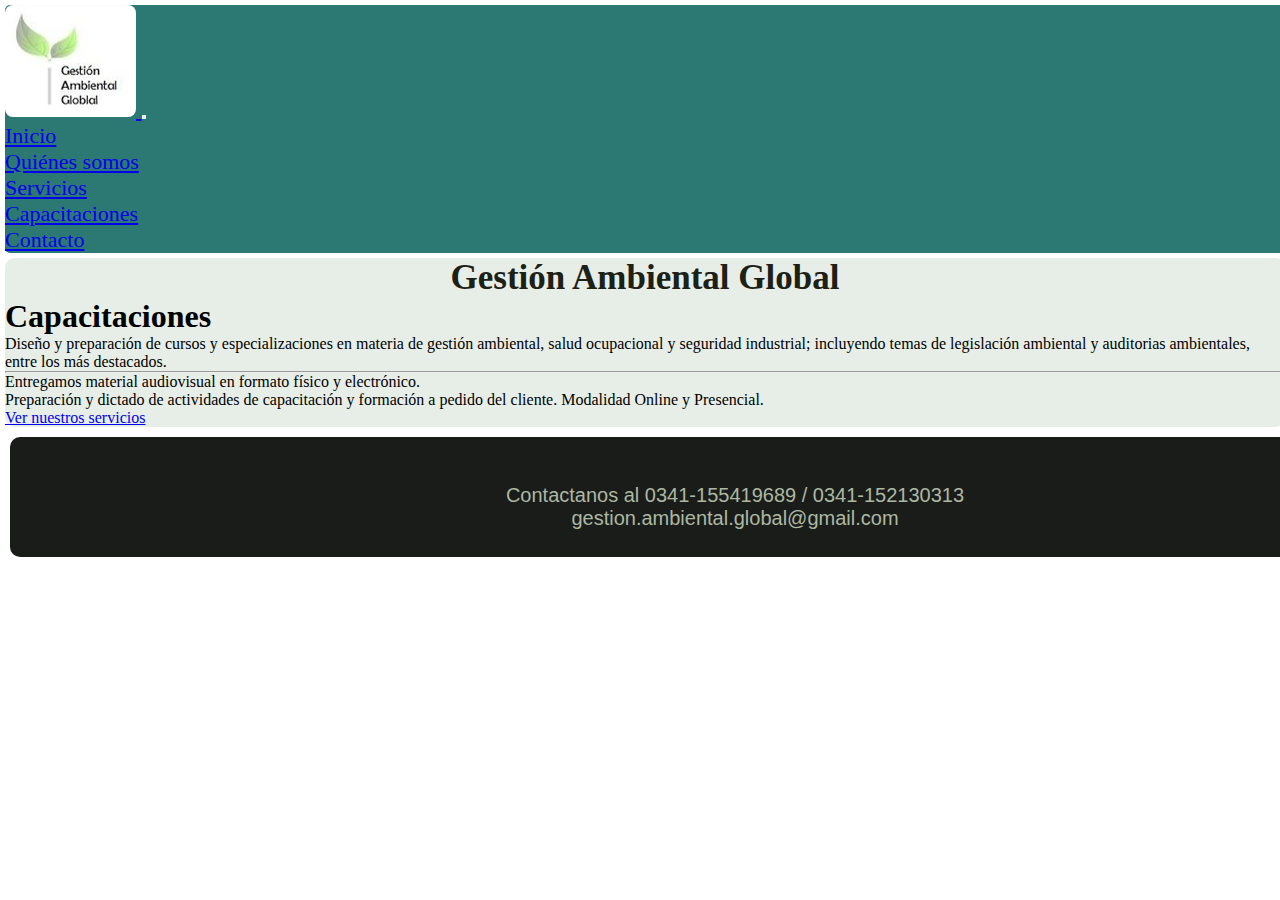
==== pages/capacitaciones.html @ 5e5b7bc7 "elimine contenido que no estaba utilizando" ====
<!DOCTYPE html>
<html lang="es">
<head>
    <meta charset="UTF-8">
    <meta http-equiv="X-UA-Compatible" content="IE=edge">
    <meta name="viewport" content="width=device-width, initial-scale=1.0">
    <meta name="description" content="Brindamos capacitaciones y formación en relación a la materia de medioambiente. Brindamos soporte a empresas.">
    <meta name="keywords" content="formación, sustentable, pymes, industrias, medio ambiente, consultora, servicios, capacitaciones, seguridad, higiene, iso 9001, iso 14001, ohsas 18001">
    <link rel="stylesheet" href="https://cdnjs.cloudflare.com/ajax/libs/font-awesome/6.1.1/css/all.min.css" integrity="sha512-KfkfwYDsLkIlwQp6LFnl8zNdLGxu9YAA1QvwINks4PhcElQSvqcyVLLD9aMhXd13uQjoXtEKNosOWaZqXgel0g==" crossorigin="anonymous" referrerpolicy="no-referrer" /> 
    <link rel="shortcut icon" href="../images/favicon.jpg">
    <link rel="stylesheet" href="https://cdn.jsdelivr.net/npm/bootstrap@4.6.2/dist/css/bootstrap.min.css" integrity="sha384-xOolHFLEh07PJGoPkLv1IbcEPTNtaed2xpHsD9ESMhqIYd0nLMwNLD69Npy4HI+N" crossorigin="anonymous">
    <link rel="stylesheet" href="../css/estilos.css">
    <title>Gestión Ambiental Global Capacitaciones en Medioambiente</title>
</head>
<body>
    <!-- inicio encabezado -->
    <header>
        <!-- inicio navbar bootstrap -->
        <nav class="navbar navbar-expand-xl navbar-dark">
          <!-- inicio logo -->
          <a class="navbar-brand col-6" href="../index.html">
          <img src="../images/logo.jpg" alt="logo">
          </a>
          <!-- fin logo -->
          <button class="navbar-toggler" type="button" data-toggle="collapse" data-target="#collapsibleNavbar">
          <span class="navbar-toggler-icon"></span>
          </button>
          <!-- inicio navbar links -->
          <div class="collapse navbar-collapse" id="collapsibleNavbar">
            <ul class="navbar-nav">
              <li class="nav-item">
                <a class="nav-link" href="../index.html">Inicio</a>
              </li>
              <li class="nav-item">
                <a class="nav-link" href="../pages/quienes_somos.html">Quiénes somos</a>
              </li>
              <li class="nav-item">
                <a class="nav-link" href="../pages/servicios.html">Servicios</a>
              </li>
              <li class="nav-item">
                <a class="nav-link" href="../pages/capacitaciones.html">Capacitaciones</a>
              </li>
              <li class="nav-item">
                <a class="nav-link" href="../pages/contacto.html">Contacto</a>
              </li>
            </ul>
          </div>
          <!-- fin navbarlinks -->
        </nav>
        <!-- fin navbar bootstrap -->
    </header>
    <!-- fin encabezado -->
    <!--inicio contenido principal-->
    <main>
      <!-- inicio div class principal -->
      <div class="principal">
        <h1>Gestión Ambiental Global</h1>
      </div>
      <!-- fin div class principal -->
      <!-- inicio jumbotron bootstrap -->
      <div class="jumbotron offset-xs-1 col-xs-10 offset-xs-1 offset-sm-1 col-sm-10 offset-sm-1 offset-md-2 col-md-8 offset-md-2 offset-lg-3 col-lg-6 offset-lg-3">
        <h1 class="display-4">Capacitaciones</h1>
        <p class="lead">Diseño y preparación de cursos y especializaciones en materia de gestión ambiental, salud ocupacional y seguridad industrial; incluyendo temas de legislación ambiental y auditorias ambientales, entre los más destacados. </p>
        <hr class="my-4">
        <p>Entregamos material audiovisual en formato físico y electrónico. </p>
        <p>Preparación y dictado de actividades de capacitación y formación a pedido del cliente. Modalidad Online y Presencial.</p>
        <a class="btn btn-primary btn-dark" href="./servicios.html" role="button">Ver nuestros servicios</a>
      </div>
      <!-- fin jumbotron bootstrap -->
    </main>
    <!--fin contenido principal-->
      <!--inicio footer-->
    <footer>
        <iframe src="https://www.google.com/maps/embed?pb=!1m18!1m12!1m3!1d107134.74394283064!2d-60.76667995712588!3d-32.95204570918534!2m3!1f0!2f0!3f0!3m2!1i1024!2i768!4f13.1!3m3!1m2!1s0x95b6539335d7d75b%3A0xec4086e90258a557!2sRosario%2C%20Santa%20Fe%20Province!5e0!3m2!1sen!2sar!4v1656940245901!5m2!1sen!2sar" width="150" height="100" style="border:0;" allowfullscreen="" loading="lazy" referrerpolicy="no-referrer-when-downgrade"></iframe>
        <p>Contactanos al 0341-155419689 / 0341-152130313<br>gestion.ambiental.global@gmail.com</p>
        <div class="redes">
        <i class="fa-brands fa-facebook"></i>
        <i class="fa-brands fa-whatsapp"></i>
        </div>
    </footer>
    <!--fin footer-->
    <script src="https://cdn.jsdelivr.net/npm/jquery@3.5.1/dist/jquery.slim.min.js" integrity="sha384-DfXdz2htPH0lsSSs5nCTpuj/zy4C+OGpamoFVy38MVBnE+IbbVYUew+OrCXaRkfj" crossorigin="anonymous"></script>
    <script src="https://cdn.jsdelivr.net/npm/popper.js@1.16.1/dist/umd/popper.min.js" integrity="sha384-9/reFTGAW83EW2RDu2S0VKaIzap3H66lZH81PoYlFhbGU+6BZp6G7niu735Sk7lN" crossorigin="anonymous"></script>
    <script src="https://cdn.jsdelivr.net/npm/bootstrap@4.6.2/dist/js/bootstrap.min.js" integrity="sha384-+sLIOodYLS7CIrQpBjl+C7nPvqq+FbNUBDunl/OZv93DB7Ln/533i8e/mZXLi/P+" crossorigin="anonymous"></script>
</body>
</html>
---- css/estilos.css ----
* {
  margin: 0;
  padding: 0;
}

main {
  width: 100%;
  height: auto;
  background-color: #e7eee8;
  margin: 5px;
  border-radius: 10px;
}

main .principal {
  background-color: #e7eee8;
  height: auto;
  width: 100%;
  border-radius: 10px;
  line-height: 20px;
}

main .principal h1 {
  color: rgb(28, 32, 21);
  text-align: center;
  font-family: Tahoma;
  padding: 5px;
}

main .principal h3 {
  color: rgb(28, 32, 21);
  text-align: center;
  font-family: Tahoma;
  padding: 5px;
}

main .principal p {
  color: #004445;
  font-size: 16px;
  font-weight: bolder;
  text-align: center;
  font-style: italic;
  font-family: "Lucida Sans";
  padding: 10px;
}

main .seccionesGaleria {
  width: 95%;
  max-width: 600px;
  margin: 100px auto;
  position: relative;
  overflow: hidden;
  display: flex;
  align-items: center;
  border-radius: 6px;
  box-shadow: 0px 5px 25px;
  cursor: pointer;
}

main .seccionesGaleria:before, main .seccionesGaleria:after {
  content: "";
  position: absolute;
  width: calc(100% - 30px);
  height: 4px;
  background: #C3CF0A;
  transition: all 0.3s;
}

main .seccionesGaleria:before {
  left: -100%;
  top: 10px;
}

main .seccionesGaleria:after {
  left: 100%;
  bottom: 10px;
}

main .seccionesGaleria:hover:before, main .seccionesGaleria:hover:after {
  left: 15px;
}

main .seccionesGaleria img {
  width: 100%;
}

main .seccionesGaleria .texto {
  text-align: center;
  position: absolute;
  transition: all 500ms ease-out;
  transform: scale(1.5);
  background: #2c7873;
  opacity: 0;
}

main .seccionesGaleria .texto:hover {
  transform: scale(1.5);
  opacity: 1;
}

main .seccionesGaleria .texto h4, main .seccionesGaleria .texto a {
  color: #021C1E;
  display: inline-flex;
  padding: 10px 100px;
  margin: 10px;
}

main .clientes {
  background-color: #e7eee8;
}

main .clientes p {
  font-size: 30px;
  color: #000;
  text-align: center;
}

main #demo {
  background-color: #fff;
  height: 180px;
  width: 100%;
}

.nosotras {
  display: flex;
  justify-content: space-around;
}

.seguimos, .seguimos2 {
  color: blueviolet;
  font-size: 18px;
  text-align: center;
}

.seguimos2 {
  text-decoration: underline;
  background-color: #6fb98f;
}

.animate__animated {
  -webkit-animation-duration: 2s;
  animation-duration: 2s;
}

.listaOrdenada li {
  background-color: #C3CF0A;
  list-style: inside;
  list-style-type: upper-roman;
  font-size: 16px;
  line-height: 20px;
  text-align: center;
  font-weight: 600;
  color: rgb(45, 40, 40);
}

.fotos {
  background-color: #2c7873;
  height: auto;
  width: 100%;
  border-radius: 10px;
  display: grid;
  grid-template-columns: repeat(2, 1fr);
  grid-template-rows: repeat(4, 150px);
  grid-gap: 2px;
  grid-template-areas: "foto1 foto5" "foto2 foto6" "foto3 foto7" "foto4 foto8";
}

.foto {
  border-radius: 5px;
  margin: 5px;
  border: 2px solid black;
  filter: grayscale(100%);
  transition: all 0.7s;
}

.foto:hover {
  transform: scale(1.1);
  filter: grayscale(0%);
  transition: all 0.7s;
}

.foto1 {
  background-image: url(../images/arbol.jpg);
  background-position: center;
  background-size: cover;
  grid-area: foto1;
}

.foto2 {
  background-image: url(../images/burbuja.jpg);
  background-position: center;
  background-size: cover;
  grid-area: foto2;
}

.foto3 {
  background-image: url(../images/campo.jpg);
  background-position: center;
  background-size: cover;
  grid-area: foto3;
}

.foto4 {
  background-image: url(../images/flor.jpg);
  background-position: center;
  background-size: cover;
  grid-area: foto4;
}

.foto5 {
  background-image: url(../images/luna.jpg);
  background-position: center;
  background-size: cover;
  grid-area: foto5;
}

.foto6 {
  background-image: url(../images/arbolRojo.jpg);
  background-position: center;
  background-size: cover;
  grid-area: foto6;
}

.foto7 {
  background-image: url(../images/mariposa.jpg);
  background-position: center;
  background-size: cover;
  grid-area: foto7;
}

.foto8 {
  background-image: url(../images/medioambiente.jpg);
  background-position: center;
  background-size: cover;
  grid-area: foto8;
}

form {
  background-color: #C3CF0A;
  font-family: "Lucida Sans";
  text-align: center;
  line-height: 20px;
  border-radius: 20px;
  padding: 10px;
}

header {
  font-size: 22px;
  margin: 5px;
  padding: 0;
  border-radius: 5px;
  background-color: #2c7873;
  width: 100%;
}

header .navbar-brand img {
  border-radius: 8px;
}

header .navbar li a:hover {
  background: #2c7873;
}

footer {
  background-color: rgb(26, 28, 26);
  width: 100%;
  height: auto;
  margin: 10px;
  border-radius: 10px;
  text-align: center;
  font-family: Verdana, Geneva, Tahoma, sans-serif;
  display: flex;
  flex-direction: column;
  align-items: center;
}

footer iframe {
  margin: 10px;
}

footer p {
  margin-top: 20px;
  align-items: center;
  font-size: 16px;
  color: rgb(172, 184, 162);
}

footer i {
  font-size: 40px;
  color: rgb(184, 130, 29);
  letter-spacing: 20px;
  margin-top: 50px;
}

@media only screen and (max-width: 599px) {
  .nosotras {
    display: flex;
    flex-direction: column;
    align-items: center;
  }
}
@media only screen and (min-width: 600px) and (max-width: 767px) {
  main .principal h1 {
    font-size: 28px;
    padding: 2px;
  }
  main .principal h3 {
    font-size: 20px;
  }
  main .principal p {
    font-size: 18px;
    padding: 15px;
  }
  .nosotras {
    display: flex;
    flex-direction: column;
    align-items: center;
  }
}
@media only screen and (min-width: 768px) and (max-width: 1023px) {
  main .principal h1 {
    font-size: 32px;
    padding: 5px;
  }
  main .principal h3 {
    font-size: 22px;
  }
  main .principal p {
    font-size: 20px;
    padding: 20px;
  }
  footer {
    flex-direction: row;
    justify-content: space-around;
  }
  form {
    line-height: 25px;
    padding: 15px;
    font-size: 18px;
  }
  .fotos {
    grid-template-columns: repeat(3, 1fr);
    grid-template-rows: repeat(4, 150px);
    grid-template-areas: "foto1 foto5 foto2" "foto3 foto5 foto6" "foto3 foto7 foto6" "foto4 foto8 foto8";
  }
  .nosotras {
    display: flex;
    flex-direction: column;
    align-items: center;
  }
}
@media only screen and (min-width: 1024px) {
  main .principal {
    line-height: 30px;
  }
  main .principal h1 {
    font-size: 35px;
  }
  main .principal h3 {
    font-size: 25px;
  }
  main .principal p {
    font-size: 20px;
    padding: 20px;
  }
  footer {
    flex-direction: row;
    justify-content: space-around;
  }
  footer p {
    font-size: 20px;
  }
  footer i {
    font-size: 50px;
  }
  form {
    line-height: 30px;
    padding: 20px;
    font-size: 22px;
  }
  .fotos {
    grid-template-columns: repeat(4, 1fr);
    grid-template-rows: repeat(5, 150px);
    grid-template-areas: "foto1 foto1 foto2 foto3" "foto4 foto5 foto2 foto3" "foto4 foto5 foto2 foto6" "foto4 foto7 foto7 foto6" "foto8 foto8 foto8 foto6";
  }
} /*# sourceMappingURL=estilos.css.map */

/*# sourceMappingURL=estilos.css.map */
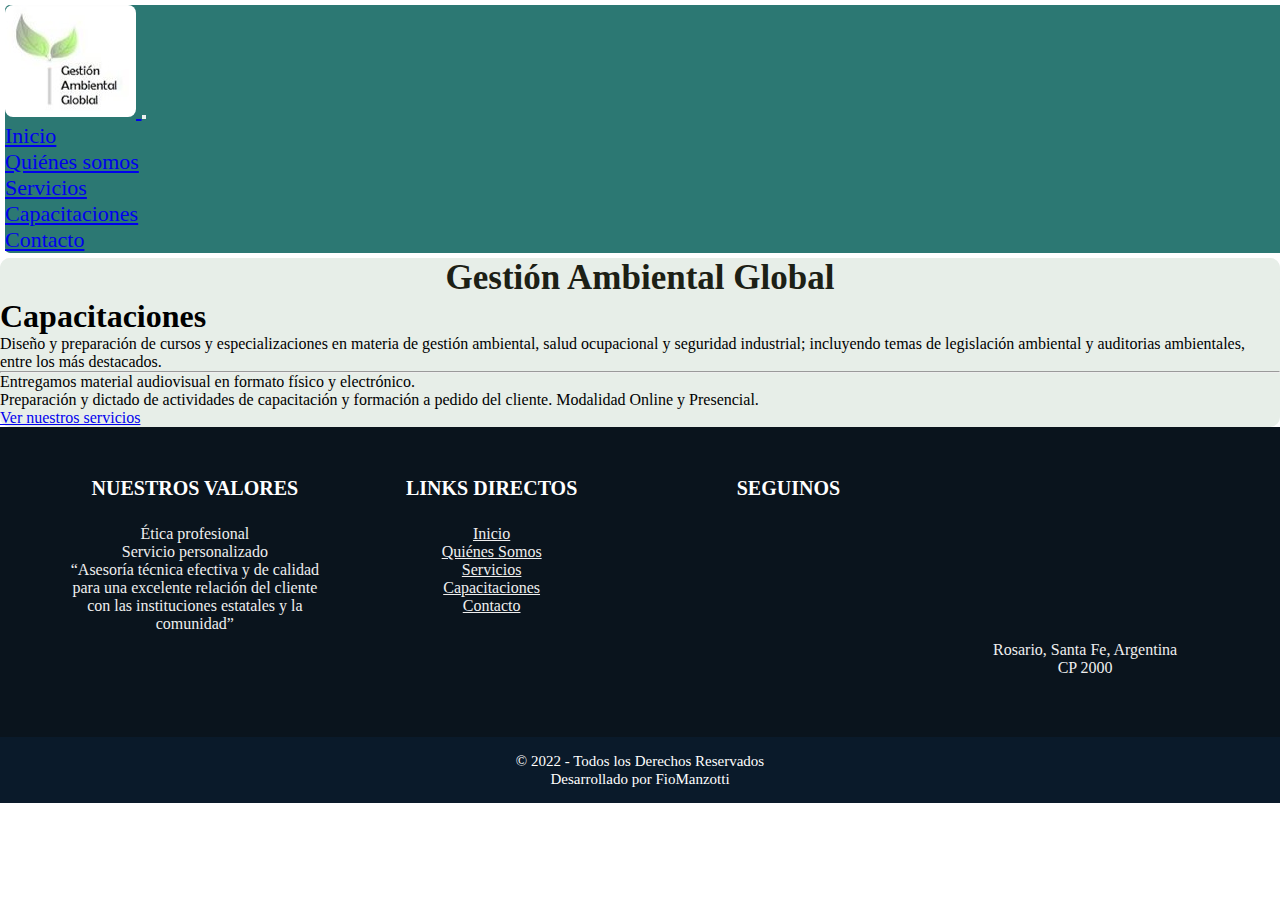
==== commit 82eeff23: "finalizando estilo footer en todas las pag" ====
--- a/pages/capacitaciones.html
+++ b/pages/capacitaciones.html
@@ -70,14 +70,43 @@
     </main>
     <!--fin contenido principal-->
       <!--inicio footer-->
-    <footer>
-        <iframe src="https://www.google.com/maps/embed?pb=!1m18!1m12!1m3!1d107134.74394283064!2d-60.76667995712588!3d-32.95204570918534!2m3!1f0!2f0!3f0!3m2!1i1024!2i768!4f13.1!3m3!1m2!1s0x95b6539335d7d75b%3A0xec4086e90258a557!2sRosario%2C%20Santa%20Fe%20Province!5e0!3m2!1sen!2sar!4v1656940245901!5m2!1sen!2sar" width="150" height="100" style="border:0;" allowfullscreen="" loading="lazy" referrerpolicy="no-referrer-when-downgrade"></iframe>
-        <p>Contactanos al 0341-155419689 / 0341-152130313<br>gestion.ambiental.global@gmail.com</p>
-        <div class="redes">
-        <i class="fa-brands fa-facebook"></i>
-        <i class="fa-brands fa-whatsapp"></i>
+      <footer class="footer">
+        <div class="grupo1">
+          <div class="box">
+            <h4>NUESTROS VALORES</h4>
+            <ul>
+              <li>Ética profesional</li>
+              <li>Servicio personalizado</li>
+              <li>“Asesoría técnica efectiva y de calidad para una excelente relación del cliente con las instituciones estatales y la comunidad”</li>
+            </ul>
+          </div>
+          <div class="box">
+            <h4>LINKS DIRECTOS</h4>
+            <ul>
+              <li><a href="/index.html">Inicio</a></li>
+              <li><a href="./quienes_somos.html">Quiénes Somos</a></li>
+              <li><a href="./servicios.html">Servicios</a></li>
+              <li><a href="./capacitaciones.html">Capacitaciones</a></li>
+              <li><a href="./contacto.html">Contacto</a></li>
+            </ul>
+          </div>
+          <div class="box">
+            <h4>SEGUINOS</h4>
+            <div class="redes">
+              <a href="#"><i class="fa-brands fa-facebook"></i></a>
+              <a href="#"><i class="fab fa-instagram"></i></a>
+              <a href="https://wa.me/543412138995"><i class="fa-brands fa-whatsapp"></i></a>
+            </div>
+          </div>
+          <div class="box">
+            <iframe src="https://www.google.com/maps/embed?pb=!1m18!1m12!1m3!1d107134.5456582844!2d-60.696639499999996!3d-32.9522093!2m3!1f0!2f0!3f0!3m2!1i1024!2i768!4f13.1!3m3!1m2!1s0x95b6539335d7d75b%3A0xec4086e90258a557!2sRosario%2C%20Santa%20Fe%20Province!5e0!3m2!1sen!2sar!4v1662471872373!5m2!1sen!2sar" width="400" height="300" style="border:0;" allowfullscreen="" loading="lazy" referrerpolicy="no-referrer-when-downgrade"></iframe>
+            <p>Rosario, Santa Fe, Argentina <br> CP 2000</p>
+          </div>
         </div>
-    </footer>
+        <div class="grupo2">
+          <small>&copy; 2022 - Todos los Derechos Reservados <br> Desarrollado por FioManzotti</small>
+        </div>
+      </footer>
     <!--fin footer-->
     <script src="https://cdn.jsdelivr.net/npm/jquery@3.5.1/dist/jquery.slim.min.js" integrity="sha384-DfXdz2htPH0lsSSs5nCTpuj/zy4C+OGpamoFVy38MVBnE+IbbVYUew+OrCXaRkfj" crossorigin="anonymous"></script>
     <script src="https://cdn.jsdelivr.net/npm/popper.js@1.16.1/dist/umd/popper.min.js" integrity="sha384-9/reFTGAW83EW2RDu2S0VKaIzap3H66lZH81PoYlFhbGU+6BZp6G7niu735Sk7lN" crossorigin="anonymous"></script>
--- a/css/estilos.css
+++ b/css/estilos.css
@@ -1,13 +1,19 @@
 * {
   margin: 0;
   padding: 0;
+  box-sizing: border-box;
+}
+
+body {
+  display: flex;
+  min-height: 100vh;
+  flex-direction: column;
 }
 
 main {
   width: 100%;
   height: auto;
   background-color: #e7eee8;
-  margin: 5px;
   border-radius: 10px;
 }
 
@@ -118,6 +124,12 @@
   background-color: #fff;
   height: 180px;
   width: 100%;
+  align-items: center;
+}
+
+main .carousel-control-prev-icon, main .carousel-control-next-icon {
+  background-color: #021C1E;
+  height: 100px;
 }
 
 .nosotras {
@@ -234,13 +246,83 @@
   grid-area: foto8;
 }
 
-form {
+.form {
+  display: flex;
+  flex-direction: row;
+}
+
+.form video {
+  height: 85vh;
+  width: 100%;
+  -o-object-fit: cover;
+  object-fit: cover;
+  position: absolute;
+  top: auto;
+  left: auto;
+  bottom: auto;
+}
+
+.form form {
+  display: flex;
+  flex-direction: column;
+  position: relative;
+  width: 60%;
+  justify-content: space-around;
+  padding: 30px;
+}
+
+.form form .contact-title {
+  font-size: 40px;
+  font-family: "Gill Sans", "Gill Sans MT", Calibri, "Trebuchet MS", sans-serif;
+  margin-bottom: 50px;
+  text-transform: uppercase;
+}
+
+.form form .label {
+  font-size: 18px;
+  font-weight: 600;
+}
+
+.form form .input {
+  height: 30px;
+  outline: none;
+  padding: 5px 0;
+  border-bottom: 2px solid #121212;
+  border-top: none;
+  border-left: none;
+  border-right: none;
+  width: 100%;
+  color: #121212;
+  background-color: transparent;
+}
+
+.form form .textarea {
+  height: 100px;
+  outline: none;
+  padding: 5px 0;
+  border-bottom: 2px solid #121212;
+  border-top: none;
+  border-left: none;
+  border-right: none;
+  width: 100%;
+  color: #121212;
+  background-color: transparent;
+  resize: none;
+}
+
+.form form .boton {
+  padding: 18px 55px;
+  background-color: #121212;
+  border-radius: 50px;
+  color: #f2f2f2;
+  font-weight: 600;
+  border: none;
+  font-size: 18px;
+  cursor: pointer;
+}
+
+.form form .boton:hover {
   background-color: #C3CF0A;
-  font-family: "Lucida Sans";
-  text-align: center;
-  line-height: 20px;
-  border-radius: 20px;
-  padding: 10px;
 }
 
 header {
@@ -260,35 +342,94 @@
   background: #2c7873;
 }
 
-footer {
-  background-color: rgb(26, 28, 26);
-  width: 100%;
-  height: auto;
-  margin: 10px;
-  border-radius: 10px;
-  text-align: center;
-  font-family: Verdana, Geneva, Tahoma, sans-serif;
-  display: flex;
-  flex-direction: column;
-  align-items: center;
-}
-
-footer iframe {
-  margin: 10px;
-}
-
-footer p {
-  margin-top: 20px;
-  align-items: center;
-  font-size: 16px;
-  color: rgb(172, 184, 162);
-}
-
-footer i {
-  font-size: 40px;
-  color: rgb(184, 130, 29);
-  letter-spacing: 20px;
-  margin-top: 50px;
+/* $colors-footer: (
+    color-p: rgb(172, 184, 162),
+    color-i: rgb(90, 149, 114),
+    bgcolor: rgb(26, 28, 26),
+    ); */
+/* footer{
+    background-color: map-get($colors-footer , bgcolor );
+    width: 100%;
+    p{
+        color: map-get($colors-footer , color-p );
+    }
+    i{
+        color: map-get($colors-footer , color-i );
+    }
+} */
+.footer {
+  width: 100%;
+  background-color: #0a141d;
+}
+
+.footer .grupo1 {
+  width: 90%;
+  max-width: 800px;
+  margin: auto;
+  display: grid;
+  grid-template-columns: repeat(1, 1fr);
+  grid-gap: 35px;
+  padding: 50px 0px;
+  text-align: center;
+}
+
+.footer .grupo1 .box iframe {
+  width: 250px;
+  height: 150px;
+}
+
+.footer .grupo1 .box p {
+  color: #efefef;
+  padding: 10px;
+  text-align: center;
+}
+
+.footer .grupo1 .box h4 {
+  color: #fff;
+  margin-bottom: 25px;
+  font-size: 20px;
+}
+
+.footer .grupo1 .box ul {
+  list-style: none;
+  color: #efefef;
+}
+
+.footer .grupo1 .box ul a {
+  color: #efefef;
+}
+
+.footer .grupo1 .box ul a:hover {
+  color: green;
+}
+
+.footer .grupo1 .box .redes a {
+  display: inline-block;
+  text-decoration: none;
+  width: 45px;
+  height: 45px;
+  line-height: 45px;
+  font-size: 45px;
+  color: #fff;
+  margin-right: 10px;
+  text-align: center;
+  transition: all 300ms ease;
+}
+
+.footer .grupo1 .box .redes a:hover {
+  color: aqua;
+  transform: scale(150%);
+}
+
+.footer .grupo2 {
+  background-color: #0a1a2a;
+  padding: 15px 10px;
+  text-align: center;
+  color: #fff;
+}
+
+.footer .grupo2 small {
+  font-size: 15px;
 }
 
 @media only screen and (max-width: 599px) {
@@ -328,10 +469,6 @@
     font-size: 20px;
     padding: 20px;
   }
-  footer {
-    flex-direction: row;
-    justify-content: space-around;
-  }
   form {
     line-height: 25px;
     padding: 15px;
@@ -362,15 +499,9 @@
     font-size: 20px;
     padding: 20px;
   }
-  footer {
-    flex-direction: row;
-    justify-content: space-around;
-  }
-  footer p {
-    font-size: 20px;
-  }
-  footer i {
-    font-size: 50px;
+  .footer .grupo1 {
+    max-width: 1400px;
+    grid-template-columns: repeat(4, 1fr);
   }
   form {
     line-height: 30px;
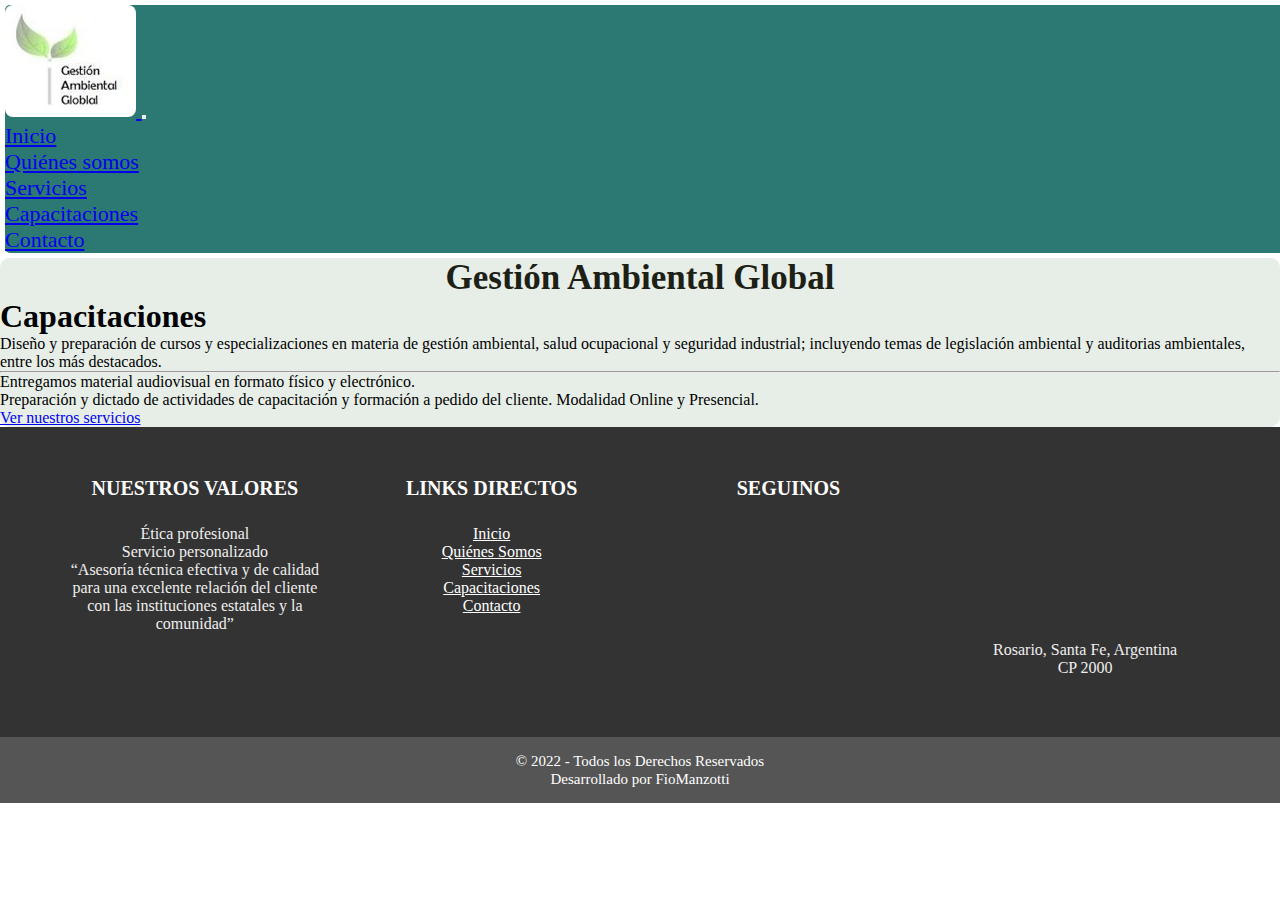
==== commit 8039cc0a: "dandoestilo al footer" ====
--- a/pages/capacitaciones.html
+++ b/pages/capacitaciones.html
@@ -83,11 +83,11 @@
           <div class="box">
             <h4>LINKS DIRECTOS</h4>
             <ul>
-              <li><a href="/index.html">Inicio</a></li>
-              <li><a href="./quienes_somos.html">Quiénes Somos</a></li>
-              <li><a href="./servicios.html">Servicios</a></li>
-              <li><a href="./capacitaciones.html">Capacitaciones</a></li>
-              <li><a href="./contacto.html">Contacto</a></li>
+              <li><a href="../index.html">Inicio</a></li>
+              <li><a href="../pages/quienes_somos.html">Quiénes Somos</a></li>
+              <li><a href="../pages/servicios.html">Servicios</a></li>
+              <li><a href="../pages/capacitaciones.html">Capacitaciones</a></li>
+              <li><a href="../pages/contacto.html">Contacto</a></li>
             </ul>
           </div>
           <div class="box">
--- a/css/estilos.css
+++ b/css/estilos.css
@@ -342,24 +342,9 @@
   background: #2c7873;
 }
 
-/* $colors-footer: (
-    color-p: rgb(172, 184, 162),
-    color-i: rgb(90, 149, 114),
-    bgcolor: rgb(26, 28, 26),
-    ); */
-/* footer{
-    background-color: map-get($colors-footer , bgcolor );
-    width: 100%;
-    p{
-        color: map-get($colors-footer , color-p );
-    }
-    i{
-        color: map-get($colors-footer , color-i );
-    }
-} */
 .footer {
   width: 100%;
-  background-color: #0a141d;
+  background-color: #333;
 }
 
 .footer .grupo1 {
@@ -396,11 +381,13 @@
 }
 
 .footer .grupo1 .box ul a {
-  color: #efefef;
+  color: #fff;
 }
 
 .footer .grupo1 .box ul a:hover {
-  color: green;
+  color: #6fb98f;
+  text-transform: uppercase;
+  text-decoration: none;
 }
 
 .footer .grupo1 .box .redes a {
@@ -417,12 +404,12 @@
 }
 
 .footer .grupo1 .box .redes a:hover {
-  color: aqua;
+  color: #C3CF0A;
   transform: scale(150%);
 }
 
 .footer .grupo2 {
-  background-color: #0a1a2a;
+  background-color: #555;
   padding: 15px 10px;
   text-align: center;
   color: #fff;
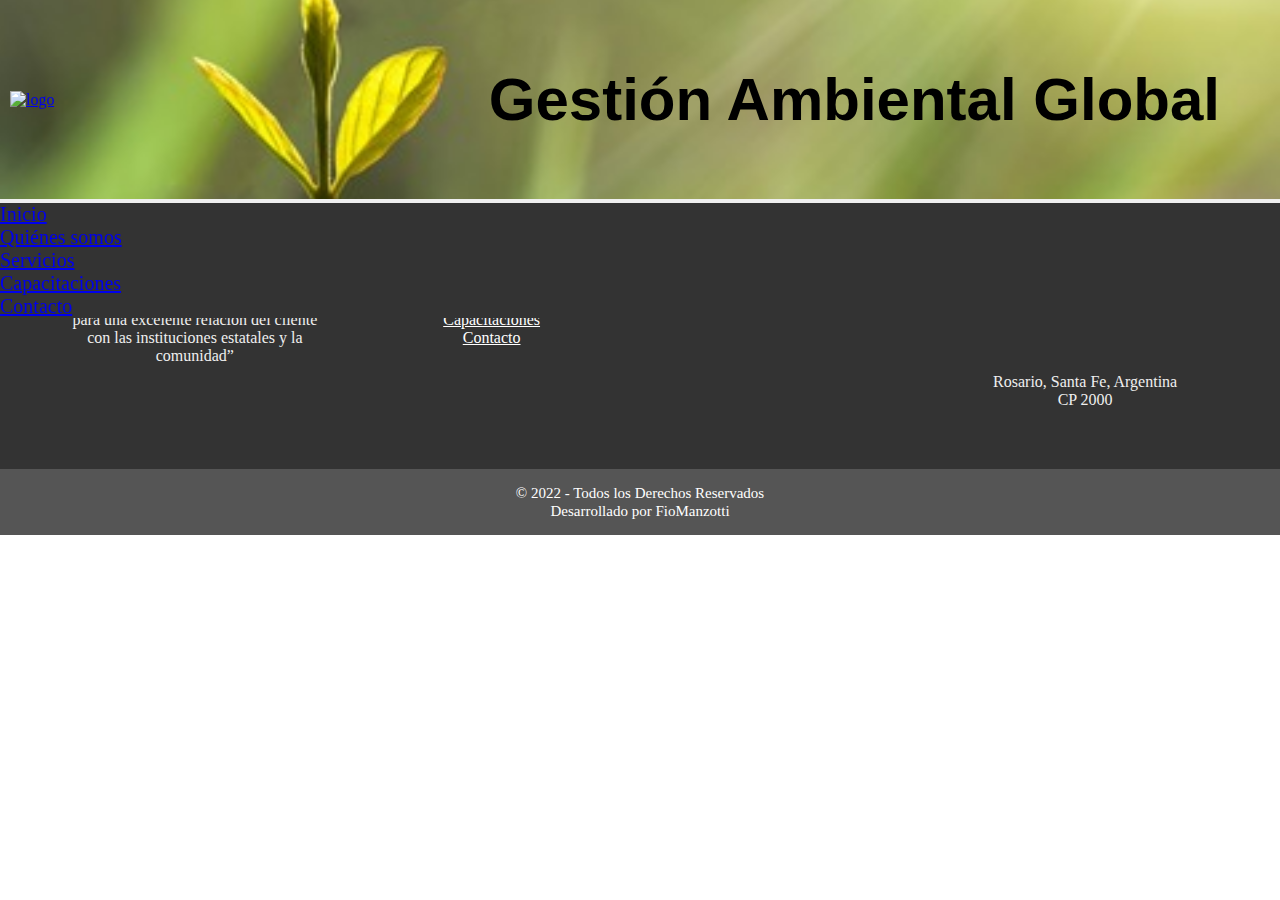
==== commit af4d289c: "mordenando codigo" ====
--- a/pages/capacitaciones.html
+++ b/pages/capacitaciones.html
@@ -13,41 +13,47 @@
     <title>Gestión Ambiental Global Capacitaciones en Medioambiente</title>
 </head>
 <body>
-    <!-- inicio encabezado -->
-    <header>
-        <!-- inicio navbar bootstrap -->
-        <nav class="navbar navbar-expand-xl navbar-dark">
-          <!-- inicio logo -->
-          <a class="navbar-brand col-6" href="../index.html">
-          <img src="../images/logo.jpg" alt="logo">
-          </a>
-          <!-- fin logo -->
-          <button class="navbar-toggler" type="button" data-toggle="collapse" data-target="#collapsibleNavbar">
+  <!-- inicio encabezado -->
+  <header>
+    <div class="titulo">
+      <h1>Gestión Ambiental Global</h1>
+      <a class="navbar-brand" href="./index.html">
+        <img src="./images/logo.jpg" alt="logo">
+      </a>             
+    </div>
+    <!-- inicio navbar bootstrap -->
+    <nav class="navbar navbar-expand-md navbar-dark ">
+      <!-- inicio logo -->
+      <!--    <a class="navbar-brand col-6" href="./index.html">
+          <img src="./images/logo.jpg" alt="logo">
+        </a> -->
+        <!-- fin logo -->
+        <button class="navbar-toggler" type="button" data-toggle="collapse" data-target="#collapsibleNavbar">
           <span class="navbar-toggler-icon"></span>
-          </button>
-          <!-- inicio navbar links -->
-          <div class="collapse navbar-collapse" id="collapsibleNavbar">
-            <ul class="navbar-nav">
-              <li class="nav-item">
-                <a class="nav-link" href="../index.html">Inicio</a>
-              </li>
-              <li class="nav-item">
-                <a class="nav-link" href="../pages/quienes_somos.html">Quiénes somos</a>
-              </li>
-              <li class="nav-item">
-                <a class="nav-link" href="../pages/servicios.html">Servicios</a>
-              </li>
-              <li class="nav-item">
-                <a class="nav-link" href="../pages/capacitaciones.html">Capacitaciones</a>
-              </li>
-              <li class="nav-item">
-                <a class="nav-link" href="../pages/contacto.html">Contacto</a>
-              </li>
-            </ul>
-          </div>
-          <!-- fin navbarlinks -->
-        </nav>
-        <!-- fin navbar bootstrap -->
+        </button>
+        <!-- inicio navbar links -->
+        <div class="collapse navbar-collapse" id="collapsibleNavbar">
+          <ul class="navbar-nav">
+            <li class="nav-item">
+              <a class="nav-link" href="./index.html">Inicio</a>
+            </li>
+            <li class="nav-item">
+              <a class="nav-link" href="./pages/quienes_somos.html">Quiénes somos</a>
+            </li>
+            <li class="nav-item">
+              <a class="nav-link" href="./pages/servicios.html">Servicios</a>
+            </li>
+            <li class="nav-item">
+              <a class="nav-link" href="./pages/capacitaciones.html">Capacitaciones</a>
+            </li>
+            <li class="nav-item">
+              <a class="nav-link" href="./pages/contacto.html">Contacto</a>
+            </li>
+          </ul>
+        </div>
+        <!-- fin navbarlinks -->
+      </nav>
+      <!-- fin navbar bootstrap -->
     </header>
     <!-- fin encabezado -->
     <!--inicio contenido principal-->
--- a/css/estilos.css
+++ b/css/estilos.css
@@ -4,12 +4,11 @@
   box-sizing: border-box;
 }
 
-body {
-  display: flex;
-  min-height: 100vh;
-  flex-direction: column;
-}
-
+/* body{
+    display: flex;
+    min-height: 100vh;
+    flex-direction: column; 
+} */
 main {
   width: 100%;
   height: auto;
@@ -23,13 +22,6 @@
   width: 100%;
   border-radius: 10px;
   line-height: 20px;
-}
-
-main .principal h1 {
-  color: rgb(28, 32, 21);
-  text-align: center;
-  font-family: Tahoma;
-  padding: 5px;
 }
 
 main .principal h3 {
@@ -326,20 +318,57 @@
 }
 
 header {
-  font-size: 22px;
-  margin: 5px;
-  padding: 0;
-  border-radius: 5px;
-  background-color: #2c7873;
-  width: 100%;
-}
-
-header .navbar-brand img {
-  border-radius: 8px;
+  width: 100%;
+  position: fixed;
+  z-index: 10;
+  top: 0;
+  left: 0;
+}
+
+header .titulo {
+  background-image: url(../images/medioambiente.jpg);
+  background-size: cover;
+  background-repeat: no-repeat;
+  background-position: 0%;
+  padding: 15px 10px;
+  text-align: center;
+  display: flex;
+  flex-direction: column;
+  align-items: center;
+}
+
+header .titulo h1 {
+  font-size: 40px;
+  padding: 50px;
+  font-weight: 700;
+  font-family: "Gill Sans", "Gill Sans MT", Calibri, "Trebuchet MS", sans-serif;
+  color: #000;
+  transition: all 500ms ease;
+}
+
+header .titulo h1:hover {
+  transform: scale(110%);
+  color: #e7eee8;
+}
+
+header .navbar {
+  background-color: #333;
+  width: 100%;
+  display: flex;
+  flex-direction: column;
+}
+
+header .navbar li a {
+  text-align: center;
+  transition: all 500ms ease;
+  border-bottom: 2px solid transparent;
+  font-size: 20px;
 }
 
 header .navbar li a:hover {
-  background: #2c7873;
+  color: #6fb98f;
+  border-bottom: 2px solid #6fb98f;
+  transform: scale(120%);
 }
 
 .footer {
@@ -419,7 +448,12 @@
   font-size: 15px;
 }
 
-@media only screen and (max-width: 599px) {
+@media only screen and (min-width: 450px) and (max-width: 599px) {
+  header .titulo {
+    display: flex;
+    flex-direction: row;
+    justify-items: center;
+  }
   .nosotras {
     display: flex;
     flex-direction: column;
@@ -427,9 +461,12 @@
   }
 }
 @media only screen and (min-width: 600px) and (max-width: 767px) {
-  main .principal h1 {
-    font-size: 28px;
-    padding: 2px;
+  header .titulo {
+    display: flex;
+    flex-direction: row;
+  }
+  header .titulo h1 {
+    font-size: 50px;
   }
   main .principal h3 {
     font-size: 20px;
@@ -445,9 +482,13 @@
   }
 }
 @media only screen and (min-width: 768px) and (max-width: 1023px) {
-  main .principal h1 {
-    font-size: 32px;
-    padding: 5px;
+  header .titulo {
+    display: flex;
+    flex-direction: row;
+  }
+  header .titulo h1 {
+    font-size: 60px;
+    text-align: center;
   }
   main .principal h3 {
     font-size: 22px;
@@ -473,11 +514,19 @@
   }
 }
 @media only screen and (min-width: 1024px) {
+  header .titulo {
+    display: flex;
+    flex-direction: row-reverse;
+    justify-content: space-between;
+  }
+  header .titulo h1 {
+    font-size: 60px;
+    text-align: center;
+    display: flex;
+    align-items: baseline;
+  }
   main .principal {
     line-height: 30px;
-  }
-  main .principal h1 {
-    font-size: 35px;
   }
   main .principal h3 {
     font-size: 25px;
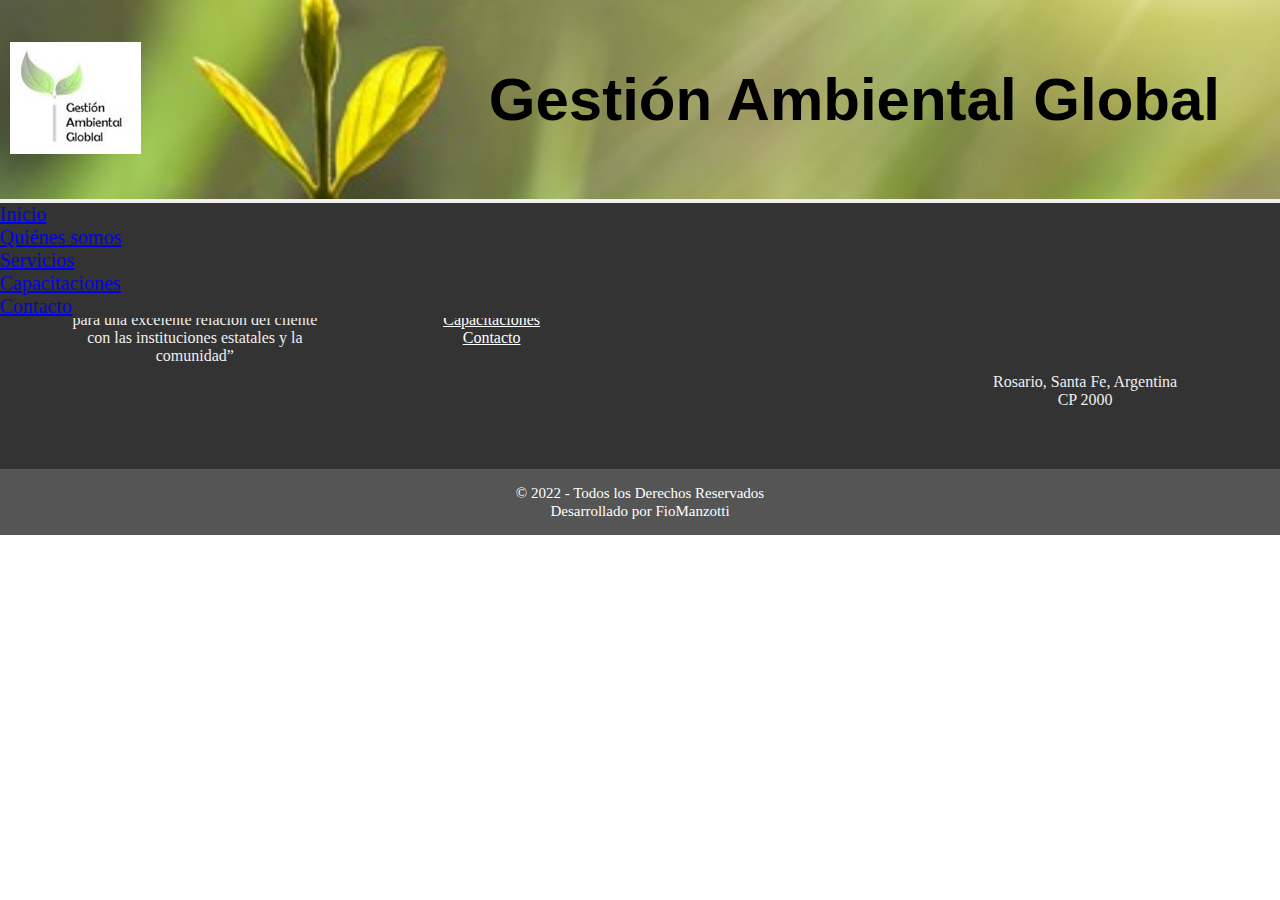
==== commit 8d74fef1: "ordenando codigo" ====
--- a/pages/capacitaciones.html
+++ b/pages/capacitaciones.html
@@ -17,105 +17,100 @@
   <header>
     <div class="titulo">
       <h1>Gestión Ambiental Global</h1>
-      <a class="navbar-brand" href="./index.html">
-        <img src="./images/logo.jpg" alt="logo">
+      <a class="navbar-brand" href="../index.html">
+        <img src="../images/logo.jpg" alt="logo">
       </a>             
     </div>
     <!-- inicio navbar bootstrap -->
     <nav class="navbar navbar-expand-md navbar-dark ">
-      <!-- inicio logo -->
-      <!--    <a class="navbar-brand col-6" href="./index.html">
-          <img src="./images/logo.jpg" alt="logo">
-        </a> -->
-        <!-- fin logo -->
-        <button class="navbar-toggler" type="button" data-toggle="collapse" data-target="#collapsibleNavbar">
-          <span class="navbar-toggler-icon"></span>
-        </button>
-        <!-- inicio navbar links -->
-        <div class="collapse navbar-collapse" id="collapsibleNavbar">
-          <ul class="navbar-nav">
-            <li class="nav-item">
-              <a class="nav-link" href="./index.html">Inicio</a>
-            </li>
-            <li class="nav-item">
-              <a class="nav-link" href="./pages/quienes_somos.html">Quiénes somos</a>
-            </li>
-            <li class="nav-item">
-              <a class="nav-link" href="./pages/servicios.html">Servicios</a>
-            </li>
-            <li class="nav-item">
-              <a class="nav-link" href="./pages/capacitaciones.html">Capacitaciones</a>
-            </li>
-            <li class="nav-item">
-              <a class="nav-link" href="./pages/contacto.html">Contacto</a>
-            </li>
-          </ul>
+      <button class="navbar-toggler" type="button" data-toggle="collapse" data-target="#collapsibleNavbar">
+        <span class="navbar-toggler-icon"></span>
+      </button>
+      <!-- inicio navbar links -->
+      <div class="collapse navbar-collapse" id="collapsibleNavbar">
+        <ul class="navbar-nav">
+          <li class="nav-item">
+            <a class="nav-link" href="../index.html">Inicio</a>
+          </li>
+          <li class="nav-item">
+            <a class="nav-link" href="../pages/quienes_somos.html">Quiénes somos</a>
+          </li>
+          <li class="nav-item">
+            <a class="nav-link" href="../pages/servicios.html">Servicios</a>
+          </li>
+          <li class="nav-item">
+            <a class="nav-link" href="../pages/capacitaciones.html">Capacitaciones</a>
+          </li>
+          <li class="nav-item">
+            <a class="nav-link" href="../pages/contacto.html">Contacto</a>
+          </li>
+        </ul>
+      </div>
+      <!-- fin navbarlinks -->
+    </nav>
+    <!-- fin navbar bootstrap -->
+  </header>
+  <!-- fin encabezado -->
+  <!--inicio contenido principal-->
+  <main>
+    <!-- inicio div class principal -->
+    <div class="principal">
+      <h1>Gestión Ambiental Global</h1>
+    </div>
+    <!-- fin div class principal -->
+    <!-- inicio jumbotron bootstrap -->
+    <div class="jumbotron offset-xs-1 col-xs-10 offset-xs-1 offset-sm-1 col-sm-10 offset-sm-1 offset-md-2 col-md-8 offset-md-2 offset-lg-3 col-lg-6 offset-lg-3">
+      <h1 class="display-4">Capacitaciones</h1>
+      <p class="lead">Diseño y preparación de cursos y especializaciones en materia de gestión ambiental, salud ocupacional y seguridad industrial; incluyendo temas de legislación ambiental y auditorias ambientales, entre los más destacados. </p>
+      <hr class="my-4">
+      <p>Entregamos material audiovisual en formato físico y electrónico. </p>
+      <p>Preparación y dictado de actividades de capacitación y formación a pedido del cliente. Modalidad Online y Presencial.</p>
+      <a class="btn btn-primary btn-dark" href="./servicios.html" role="button">Ver nuestros servicios</a>
+    </div>
+    <!-- fin jumbotron bootstrap -->
+  </main>
+  <!--fin contenido principal-->
+  <!--inicio footer-->
+  <footer class="footer">
+    <div class="grupo1">
+      <div class="box">
+        <h4>NUESTROS VALORES</h4>
+        <ul>
+          <li>Ética profesional</li>
+          <li>Servicio personalizado</li>
+          <li>“Asesoría técnica efectiva y de calidad para una excelente relación del cliente con las instituciones estatales y la comunidad”</li>
+        </ul>
+      </div>
+      <div class="box">
+        <h4>LINKS DIRECTOS</h4>
+        <ul>
+          <li><a href="../index.html">Inicio</a></li>
+          <li><a href="../pages/quienes_somos.html">Quiénes Somos</a></li>
+          <li><a href="../pages/servicios.html">Servicios</a></li>
+          <li><a href="../pages/capacitaciones.html">Capacitaciones</a></li>
+          <li><a href="../pages/contacto.html">Contacto</a></li>
+        </ul>
+      </div>
+      <div class="box">
+        <h4>SEGUINOS</h4>
+        <div class="redes">
+          <a href="#"><i class="fa-brands fa-facebook"></i></a>
+          <a href="#"><i class="fab fa-instagram"></i></a>
+          <a href="https://wa.me/543412138995"><i class="fa-brands fa-whatsapp"></i></a>
         </div>
-        <!-- fin navbarlinks -->
-      </nav>
-      <!-- fin navbar bootstrap -->
-    </header>
-    <!-- fin encabezado -->
-    <!--inicio contenido principal-->
-    <main>
-      <!-- inicio div class principal -->
-      <div class="principal">
-        <h1>Gestión Ambiental Global</h1>
       </div>
-      <!-- fin div class principal -->
-      <!-- inicio jumbotron bootstrap -->
-      <div class="jumbotron offset-xs-1 col-xs-10 offset-xs-1 offset-sm-1 col-sm-10 offset-sm-1 offset-md-2 col-md-8 offset-md-2 offset-lg-3 col-lg-6 offset-lg-3">
-        <h1 class="display-4">Capacitaciones</h1>
-        <p class="lead">Diseño y preparación de cursos y especializaciones en materia de gestión ambiental, salud ocupacional y seguridad industrial; incluyendo temas de legislación ambiental y auditorias ambientales, entre los más destacados. </p>
-        <hr class="my-4">
-        <p>Entregamos material audiovisual en formato físico y electrónico. </p>
-        <p>Preparación y dictado de actividades de capacitación y formación a pedido del cliente. Modalidad Online y Presencial.</p>
-        <a class="btn btn-primary btn-dark" href="./servicios.html" role="button">Ver nuestros servicios</a>
+      <div class="box">
+        <iframe src="https://www.google.com/maps/embed?pb=!1m18!1m12!1m3!1d107134.5456582844!2d-60.696639499999996!3d-32.9522093!2m3!1f0!2f0!3f0!3m2!1i1024!2i768!4f13.1!3m3!1m2!1s0x95b6539335d7d75b%3A0xec4086e90258a557!2sRosario%2C%20Santa%20Fe%20Province!5e0!3m2!1sen!2sar!4v1662471872373!5m2!1sen!2sar" width="400" height="300" style="border:0;" allowfullscreen="" loading="lazy" referrerpolicy="no-referrer-when-downgrade"></iframe>
+        <p>Rosario, Santa Fe, Argentina <br> CP 2000</p>
       </div>
-      <!-- fin jumbotron bootstrap -->
-    </main>
-    <!--fin contenido principal-->
-      <!--inicio footer-->
-      <footer class="footer">
-        <div class="grupo1">
-          <div class="box">
-            <h4>NUESTROS VALORES</h4>
-            <ul>
-              <li>Ética profesional</li>
-              <li>Servicio personalizado</li>
-              <li>“Asesoría técnica efectiva y de calidad para una excelente relación del cliente con las instituciones estatales y la comunidad”</li>
-            </ul>
-          </div>
-          <div class="box">
-            <h4>LINKS DIRECTOS</h4>
-            <ul>
-              <li><a href="../index.html">Inicio</a></li>
-              <li><a href="../pages/quienes_somos.html">Quiénes Somos</a></li>
-              <li><a href="../pages/servicios.html">Servicios</a></li>
-              <li><a href="../pages/capacitaciones.html">Capacitaciones</a></li>
-              <li><a href="../pages/contacto.html">Contacto</a></li>
-            </ul>
-          </div>
-          <div class="box">
-            <h4>SEGUINOS</h4>
-            <div class="redes">
-              <a href="#"><i class="fa-brands fa-facebook"></i></a>
-              <a href="#"><i class="fab fa-instagram"></i></a>
-              <a href="https://wa.me/543412138995"><i class="fa-brands fa-whatsapp"></i></a>
-            </div>
-          </div>
-          <div class="box">
-            <iframe src="https://www.google.com/maps/embed?pb=!1m18!1m12!1m3!1d107134.5456582844!2d-60.696639499999996!3d-32.9522093!2m3!1f0!2f0!3f0!3m2!1i1024!2i768!4f13.1!3m3!1m2!1s0x95b6539335d7d75b%3A0xec4086e90258a557!2sRosario%2C%20Santa%20Fe%20Province!5e0!3m2!1sen!2sar!4v1662471872373!5m2!1sen!2sar" width="400" height="300" style="border:0;" allowfullscreen="" loading="lazy" referrerpolicy="no-referrer-when-downgrade"></iframe>
-            <p>Rosario, Santa Fe, Argentina <br> CP 2000</p>
-          </div>
-        </div>
-        <div class="grupo2">
-          <small>&copy; 2022 - Todos los Derechos Reservados <br> Desarrollado por FioManzotti</small>
-        </div>
-      </footer>
-    <!--fin footer-->
-    <script src="https://cdn.jsdelivr.net/npm/jquery@3.5.1/dist/jquery.slim.min.js" integrity="sha384-DfXdz2htPH0lsSSs5nCTpuj/zy4C+OGpamoFVy38MVBnE+IbbVYUew+OrCXaRkfj" crossorigin="anonymous"></script>
-    <script src="https://cdn.jsdelivr.net/npm/popper.js@1.16.1/dist/umd/popper.min.js" integrity="sha384-9/reFTGAW83EW2RDu2S0VKaIzap3H66lZH81PoYlFhbGU+6BZp6G7niu735Sk7lN" crossorigin="anonymous"></script>
-    <script src="https://cdn.jsdelivr.net/npm/bootstrap@4.6.2/dist/js/bootstrap.min.js" integrity="sha384-+sLIOodYLS7CIrQpBjl+C7nPvqq+FbNUBDunl/OZv93DB7Ln/533i8e/mZXLi/P+" crossorigin="anonymous"></script>
+    </div>
+    <div class="grupo2">
+      <small>&copy; 2022 - Todos los Derechos Reservados <br> Desarrollado por FioManzotti</small>
+    </div>
+  </footer>
+<!--fin footer-->
+  <script src="https://cdn.jsdelivr.net/npm/jquery@3.5.1/dist/jquery.slim.min.js" integrity="sha384-DfXdz2htPH0lsSSs5nCTpuj/zy4C+OGpamoFVy38MVBnE+IbbVYUew+OrCXaRkfj" crossorigin="anonymous"></script>
+  <script src="https://cdn.jsdelivr.net/npm/popper.js@1.16.1/dist/umd/popper.min.js" integrity="sha384-9/reFTGAW83EW2RDu2S0VKaIzap3H66lZH81PoYlFhbGU+6BZp6G7niu735Sk7lN" crossorigin="anonymous"></script>
+  <script src="https://cdn.jsdelivr.net/npm/bootstrap@4.6.2/dist/js/bootstrap.min.js" integrity="sha384-+sLIOodYLS7CIrQpBjl+C7nPvqq+FbNUBDunl/OZv93DB7Ln/533i8e/mZXLi/P+" crossorigin="anonymous"></script>
 </body>
 </html>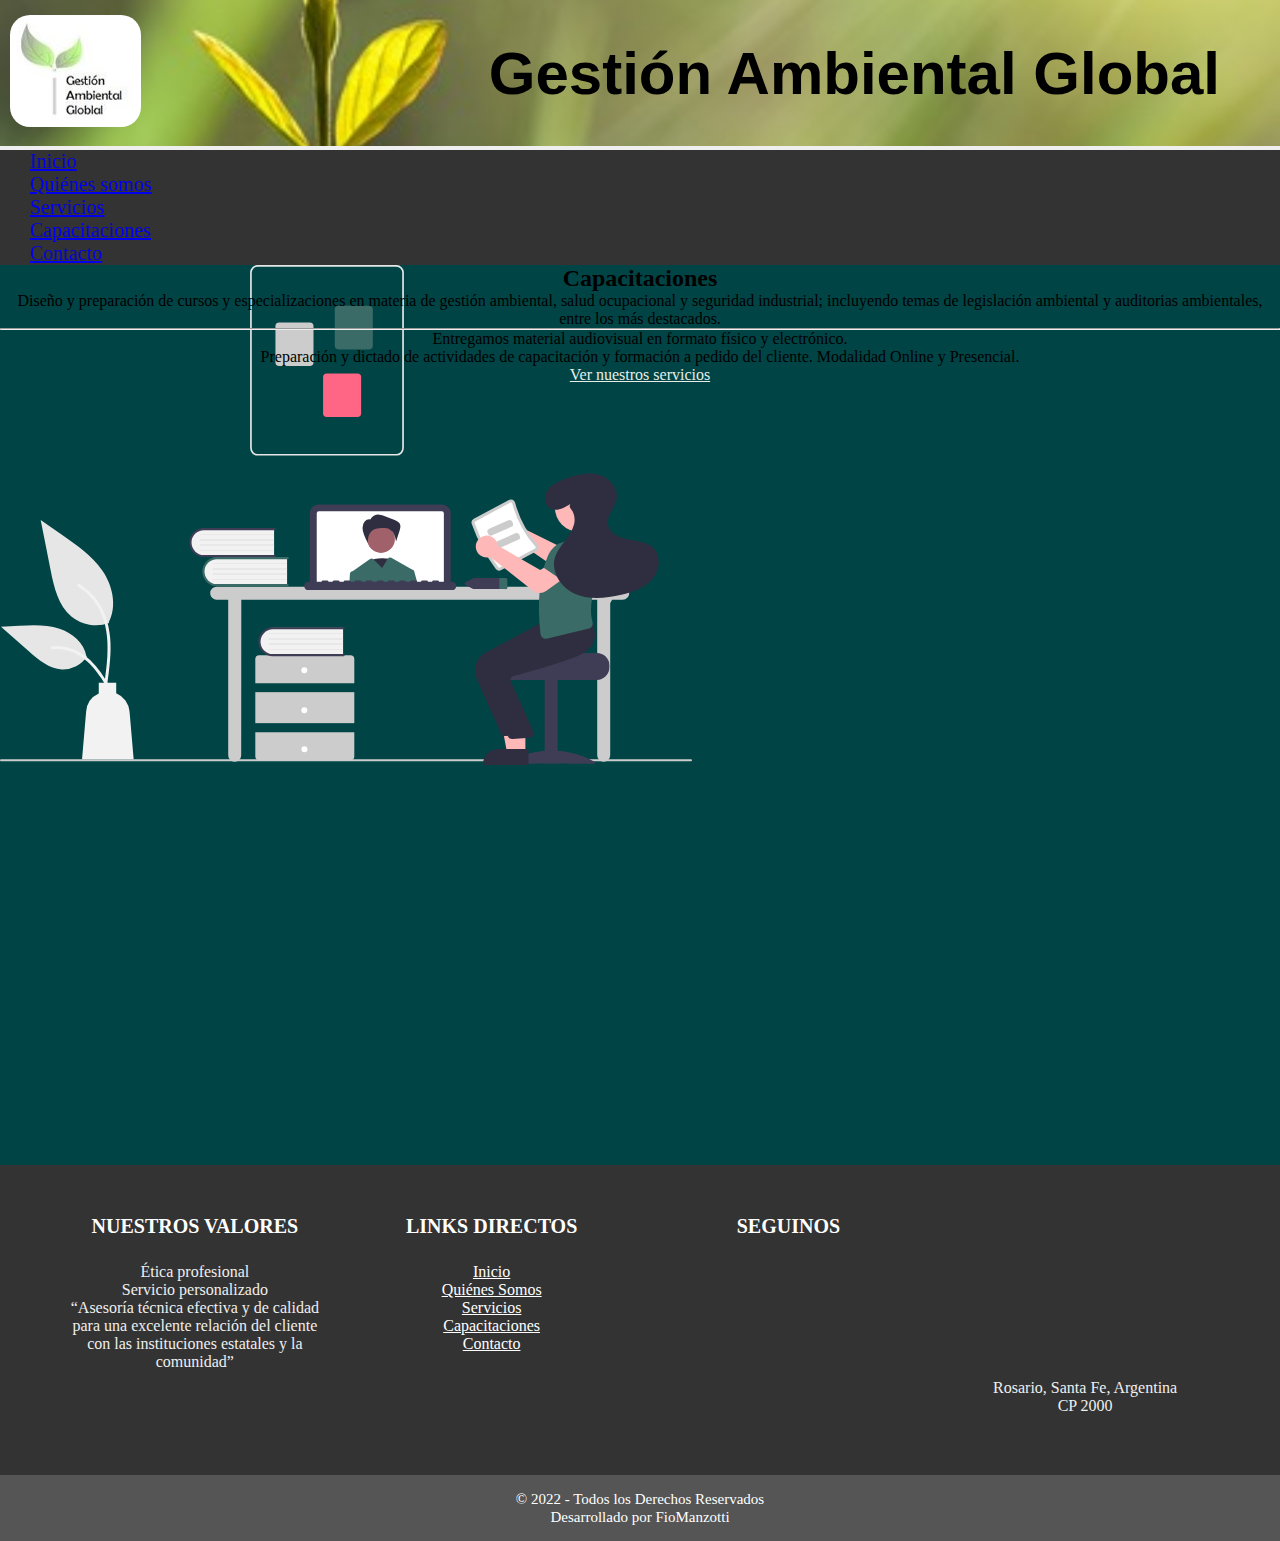
==== commit d496610b: "cambios en la pag de capacitaciones!" ====
--- a/pages/capacitaciones.html
+++ b/pages/capacitaciones.html
@@ -52,15 +52,10 @@
   </header>
   <!-- fin encabezado -->
   <!--inicio contenido principal-->
-  <main>
-    <!-- inicio div class principal -->
-    <div class="principal">
-      <h1>Gestión Ambiental Global</h1>
-    </div>
-    <!-- fin div class principal -->
+  <main id="capacitaciones">
     <!-- inicio jumbotron bootstrap -->
-    <div class="jumbotron offset-xs-1 col-xs-10 offset-xs-1 offset-sm-1 col-sm-10 offset-sm-1 offset-md-2 col-md-8 offset-md-2 offset-lg-3 col-lg-6 offset-lg-3">
-      <h1 class="display-4">Capacitaciones</h1>
+    <div class="jumbotron offset-xs-1 col-xs-10 offset-xs-1 offset-sm-1 col-sm-10 offset-sm-1 offset-md-3 col-md-7 offset-lg-6 col-lg-5">
+      <h2 class="display-4">Capacitaciones</h2>
       <p class="lead">Diseño y preparación de cursos y especializaciones en materia de gestión ambiental, salud ocupacional y seguridad industrial; incluyendo temas de legislación ambiental y auditorias ambientales, entre los más destacados. </p>
       <hr class="my-4">
       <p>Entregamos material audiovisual en formato físico y electrónico. </p>
--- a/css/estilos.css
+++ b/css/estilos.css
@@ -4,41 +4,32 @@
   box-sizing: border-box;
 }
 
-/* body{
-    display: flex;
-    min-height: 100vh;
-    flex-direction: column; 
-} */
 main {
   width: 100%;
   height: auto;
   background-color: #e7eee8;
-  border-radius: 10px;
-}
-
-main .principal {
-  background-color: #e7eee8;
-  height: auto;
-  width: 100%;
-  border-radius: 10px;
-  line-height: 20px;
-}
-
-main .principal h3 {
-  color: rgb(28, 32, 21);
-  text-align: center;
-  font-family: Tahoma;
-  padding: 5px;
-}
-
-main .principal p {
-  color: #004445;
-  font-size: 16px;
-  font-weight: bolder;
-  text-align: center;
-  font-style: italic;
-  font-family: "Lucida Sans";
-  padding: 10px;
+  /*     //inicio css class principal
+      .principal{
+          background-color: $color6;
+          height: auto;
+          width: 100%;
+          line-height: 20px;
+          h3{
+              color: rgb(28, 32, 21);
+              text-align: center;
+              font-family:Tahoma;
+              padding: 5px; 
+          }
+          p{
+              color: $color2;
+              font-size: 16px;
+              font-weight: bolder;
+              text-align:center;
+              font-style: italic;
+              font-family: 'Lucida Sans';
+              padding: 10px;
+          }
+      } */
 }
 
 main .seccionesGaleria {
@@ -238,88 +229,10 @@
   grid-area: foto8;
 }
 
-.form {
-  display: flex;
-  flex-direction: row;
-}
-
-.form video {
-  height: 85vh;
-  width: 100%;
-  -o-object-fit: cover;
-  object-fit: cover;
-  position: absolute;
-  top: auto;
-  left: auto;
-  bottom: auto;
-}
-
-.form form {
-  display: flex;
-  flex-direction: column;
-  position: relative;
-  width: 60%;
-  justify-content: space-around;
-  padding: 30px;
-}
-
-.form form .contact-title {
-  font-size: 40px;
-  font-family: "Gill Sans", "Gill Sans MT", Calibri, "Trebuchet MS", sans-serif;
-  margin-bottom: 50px;
-  text-transform: uppercase;
-}
-
-.form form .label {
-  font-size: 18px;
-  font-weight: 600;
-}
-
-.form form .input {
-  height: 30px;
-  outline: none;
-  padding: 5px 0;
-  border-bottom: 2px solid #121212;
-  border-top: none;
-  border-left: none;
-  border-right: none;
-  width: 100%;
-  color: #121212;
-  background-color: transparent;
-}
-
-.form form .textarea {
-  height: 100px;
-  outline: none;
-  padding: 5px 0;
-  border-bottom: 2px solid #121212;
-  border-top: none;
-  border-left: none;
-  border-right: none;
-  width: 100%;
-  color: #121212;
-  background-color: transparent;
-  resize: none;
-}
-
-.form form .boton {
-  padding: 18px 55px;
-  background-color: #121212;
-  border-radius: 50px;
-  color: #f2f2f2;
-  font-weight: 600;
-  border: none;
-  font-size: 18px;
-  cursor: pointer;
-}
-
-.form form .boton:hover {
-  background-color: #C3CF0A;
-}
-
 header {
   width: 100%;
-  position: fixed;
+  position: -webkit-sticky;
+  position: sticky;
   z-index: 10;
   top: 0;
   left: 0;
@@ -339,16 +252,20 @@
 
 header .titulo h1 {
   font-size: 40px;
-  padding: 50px;
+  padding: 10px;
   font-weight: 700;
   font-family: "Gill Sans", "Gill Sans MT", Calibri, "Trebuchet MS", sans-serif;
   color: #000;
-  transition: all 500ms ease;
+  transition: all 500ms ease-in-out;
 }
 
 header .titulo h1:hover {
   transform: scale(110%);
-  color: #e7eee8;
+  color: #C3CF0A;
+}
+
+header .titulo a img {
+  border-radius: 20px;
 }
 
 header .navbar {
@@ -356,17 +273,27 @@
   width: 100%;
   display: flex;
   flex-direction: column;
-}
-
-header .navbar li a {
-  text-align: center;
+  align-content: center;
+}
+
+header .navbar .navbar-nav {
+  align-items: baseline;
+}
+
+header .navbar .navbar-nav li {
+  padding-left: 30px;
+}
+
+header .navbar .navbar-nav li a {
+  text-align: center;
+  align-content: flex-start;
   transition: all 500ms ease;
   border-bottom: 2px solid transparent;
   font-size: 20px;
 }
 
-header .navbar li a:hover {
-  color: #6fb98f;
+header .navbar .navbar-nav li a:hover {
+  color: #C3CF0A;
   border-bottom: 2px solid #6fb98f;
   transform: scale(120%);
 }
@@ -448,12 +375,132 @@
   font-size: 15px;
 }
 
+#capacitaciones {
+  background-image: url(../images/capacitaciones.svg);
+  width: 100%;
+  height: 100vh;
+  background-repeat: no-repeat;
+  background-color: #004445;
+}
+
+#capacitaciones .jumbotron {
+  text-align: center;
+  height: 100%;
+}
+
+#capacitaciones .jumbotron .btn {
+  color: #e7eee8;
+}
+
+#capacitaciones .jumbotron .btn:hover {
+  color: #C3CF0A;
+  transform: scale(120%);
+  text-transform: uppercase;
+}
+
+/* main{
+/*     .form{
+        video{
+            height: 90vh;
+            top: auto;
+            left: auto;
+            bottom: auto;
+        } */
+/*     form{ */
+/*             width: 60%;
+            height: 90vh;
+            justify-content: space-around;
+            padding: 30px; */
+#contacto {
+  height: 100%;
+  width: 100%;
+  display: flex;
+  flex-direction: row;
+  position: relative;
+}
+
+#contacto video {
+  display: flex;
+  position: absolute;
+  -o-object-fit: cover;
+  object-fit: cover;
+  width: 100%;
+  height: 100vh;
+}
+
+#contacto form {
+  display: flex;
+  flex-direction: column;
+  position: relative;
+  align-items: flex-start;
+  padding: 30px;
+  width: 80%;
+  height: 100vh;
+}
+
+#contacto form .contact-title {
+  font-size: 30px;
+  font-family: "Gill Sans", "Gill Sans MT", Calibri, "Trebuchet MS", sans-serif;
+  margin-bottom: 30px;
+  text-transform: uppercase;
+}
+
+#contacto form .label {
+  font-size: 18px;
+  font-weight: 600;
+}
+
+#contacto form .input {
+  height: 30px;
+  outline: none;
+  padding: 5px 0;
+  border-bottom: 2px solid #121212;
+  border-top: none;
+  border-left: none;
+  border-right: none;
+  width: 100%;
+  color: #121212;
+  background-color: transparent;
+}
+
+#contacto form .textarea {
+  height: 100px;
+  outline: none;
+  padding: 5px 0;
+  border-bottom: 2px solid #121212;
+  border-top: none;
+  border-left: none;
+  border-right: none;
+  width: 100%;
+  color: #121212;
+  background-color: transparent;
+  resize: none;
+}
+
+#contacto form .boton {
+  padding: 18px 55px;
+  background-color: #121212;
+  border-radius: 50px;
+  color: #f2f2f2;
+  font-weight: 600;
+  border: none;
+  font-size: 18px;
+  cursor: pointer;
+}
+
+#contacto form .boton:hover {
+  background-color: #C3CF0A;
+}
+
 @media only screen and (min-width: 450px) and (max-width: 599px) {
   header .titulo {
     display: flex;
     flex-direction: row;
     justify-items: center;
   }
+  #contacto form {
+    width: 70%;
+  }
   .nosotras {
     display: flex;
     flex-direction: column;
@@ -464,9 +511,6 @@
   header .titulo {
     display: flex;
     flex-direction: row;
-  }
-  header .titulo h1 {
-    font-size: 50px;
   }
   main .principal h3 {
     font-size: 20px;
@@ -475,6 +519,13 @@
     font-size: 18px;
     padding: 15px;
   }
+  #contacto form {
+    width: 60%;
+  }
+  #contacto form .contact-title {
+    font-size: 40px;
+    margin-bottom: 40px;
+  }
   .nosotras {
     display: flex;
     flex-direction: column;
@@ -485,10 +536,10 @@
   header .titulo {
     display: flex;
     flex-direction: row;
+    justify-content: space-between;
   }
   header .titulo h1 {
-    font-size: 60px;
-    text-align: center;
+    font-size: 50px;
   }
   main .principal h3 {
     font-size: 22px;
@@ -497,10 +548,12 @@
     font-size: 20px;
     padding: 20px;
   }
-  form {
-    line-height: 25px;
-    padding: 15px;
-    font-size: 18px;
+  #contacto form {
+    width: 50%;
+  }
+  #contacto form .contact-title {
+    font-size: 50px;
+    margin-bottom: 50px;
   }
   .fotos {
     grid-template-columns: repeat(3, 1fr);
@@ -524,6 +577,7 @@
     text-align: center;
     display: flex;
     align-items: baseline;
+    padding-right: 50px;
   }
   main .principal {
     line-height: 30px;
@@ -534,6 +588,13 @@
   main .principal p {
     font-size: 20px;
     padding: 20px;
+  }
+  #contacto form {
+    width: 50%;
+  }
+  #contacto form .contact-title {
+    font-size: 50px;
+    margin-bottom: 50px;
   }
   .footer .grupo1 {
     max-width: 1400px;
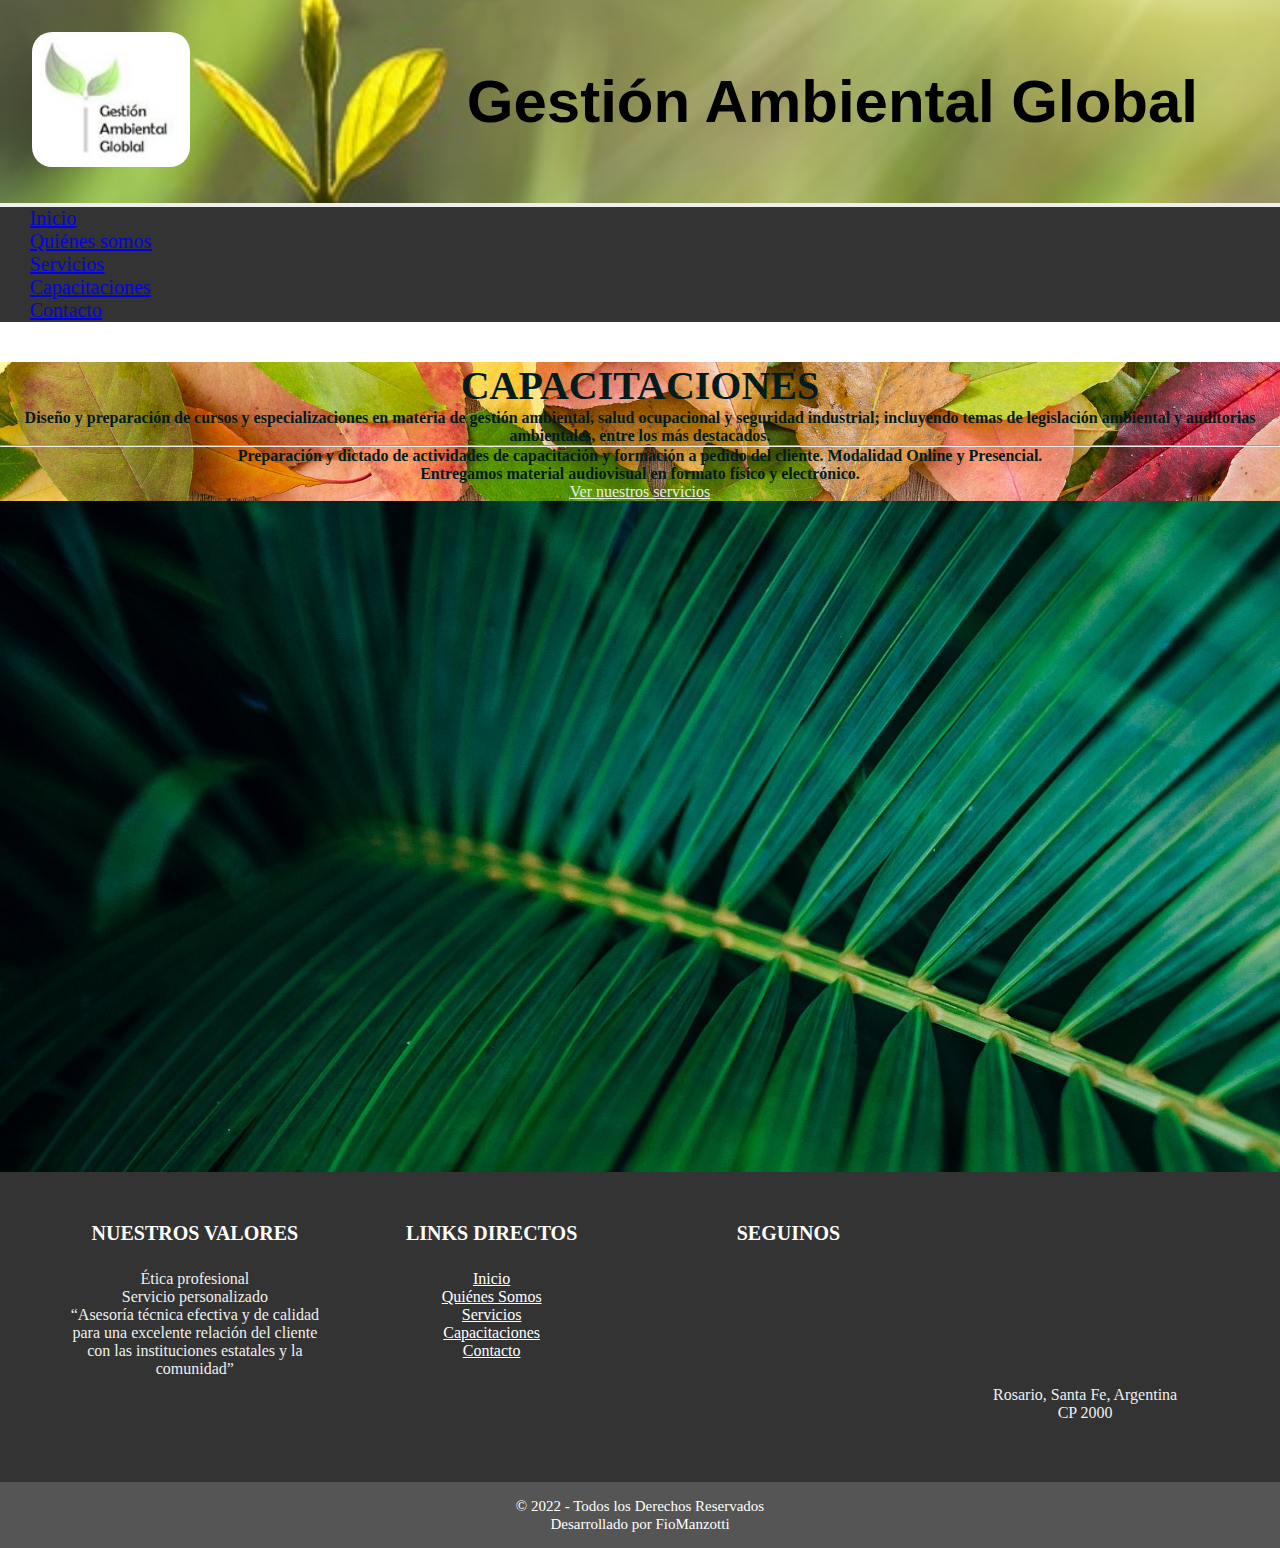
==== commit 24e515f9: "modificando todo el proyecto" ====
--- a/pages/capacitaciones.html
+++ b/pages/capacitaciones.html
@@ -54,12 +54,12 @@
   <!--inicio contenido principal-->
   <main id="capacitaciones">
     <!-- inicio jumbotron bootstrap -->
-    <div class="jumbotron offset-xs-1 col-xs-10 offset-xs-1 offset-sm-1 col-sm-10 offset-sm-1 offset-md-3 col-md-7 offset-lg-6 col-lg-5">
+    <div class="jumbotron offset-xs-2 col-xs-8 offset-xs-2 offset-sm-2 col-sm-9 offset-md-2 col-md-8 offset-lg-3 col-lg-6">
       <h2 class="display-4">Capacitaciones</h2>
       <p class="lead">Diseño y preparación de cursos y especializaciones en materia de gestión ambiental, salud ocupacional y seguridad industrial; incluyendo temas de legislación ambiental y auditorias ambientales, entre los más destacados. </p>
       <hr class="my-4">
-      <p>Entregamos material audiovisual en formato físico y electrónico. </p>
-      <p>Preparación y dictado de actividades de capacitación y formación a pedido del cliente. Modalidad Online y Presencial.</p>
+      <p class="lead">Preparación y dictado de actividades de capacitación y formación a pedido del cliente. Modalidad Online y Presencial.</p>
+      <p class="lead">Entregamos material audiovisual en formato físico y electrónico.</p>      
       <a class="btn btn-primary btn-dark" href="./servicios.html" role="button">Ver nuestros servicios</a>
     </div>
     <!-- fin jumbotron bootstrap -->
--- a/css/estilos.css
+++ b/css/estilos.css
@@ -8,225 +8,6 @@
   width: 100%;
   height: auto;
   background-color: #e7eee8;
-  /*     //inicio css class principal
-      .principal{
-          background-color: $color6;
-          height: auto;
-          width: 100%;
-          line-height: 20px;
-          h3{
-              color: rgb(28, 32, 21);
-              text-align: center;
-              font-family:Tahoma;
-              padding: 5px; 
-          }
-          p{
-              color: $color2;
-              font-size: 16px;
-              font-weight: bolder;
-              text-align:center;
-              font-style: italic;
-              font-family: 'Lucida Sans';
-              padding: 10px;
-          }
-      } */
-}
-
-main .seccionesGaleria {
-  width: 95%;
-  max-width: 600px;
-  margin: 100px auto;
-  position: relative;
-  overflow: hidden;
-  display: flex;
-  align-items: center;
-  border-radius: 6px;
-  box-shadow: 0px 5px 25px;
-  cursor: pointer;
-}
-
-main .seccionesGaleria:before, main .seccionesGaleria:after {
-  content: "";
-  position: absolute;
-  width: calc(100% - 30px);
-  height: 4px;
-  background: #C3CF0A;
-  transition: all 0.3s;
-}
-
-main .seccionesGaleria:before {
-  left: -100%;
-  top: 10px;
-}
-
-main .seccionesGaleria:after {
-  left: 100%;
-  bottom: 10px;
-}
-
-main .seccionesGaleria:hover:before, main .seccionesGaleria:hover:after {
-  left: 15px;
-}
-
-main .seccionesGaleria img {
-  width: 100%;
-}
-
-main .seccionesGaleria .texto {
-  text-align: center;
-  position: absolute;
-  transition: all 500ms ease-out;
-  transform: scale(1.5);
-  background: #2c7873;
-  opacity: 0;
-}
-
-main .seccionesGaleria .texto:hover {
-  transform: scale(1.5);
-  opacity: 1;
-}
-
-main .seccionesGaleria .texto h4, main .seccionesGaleria .texto a {
-  color: #021C1E;
-  display: inline-flex;
-  padding: 10px 100px;
-  margin: 10px;
-}
-
-main .clientes {
-  background-color: #e7eee8;
-}
-
-main .clientes p {
-  font-size: 30px;
-  color: #000;
-  text-align: center;
-}
-
-main #demo {
-  background-color: #fff;
-  height: 180px;
-  width: 100%;
-  align-items: center;
-}
-
-main .carousel-control-prev-icon, main .carousel-control-next-icon {
-  background-color: #021C1E;
-  height: 100px;
-}
-
-.nosotras {
-  display: flex;
-  justify-content: space-around;
-}
-
-.seguimos, .seguimos2 {
-  color: blueviolet;
-  font-size: 18px;
-  text-align: center;
-}
-
-.seguimos2 {
-  text-decoration: underline;
-  background-color: #6fb98f;
-}
-
-.animate__animated {
-  -webkit-animation-duration: 2s;
-  animation-duration: 2s;
-}
-
-.listaOrdenada li {
-  background-color: #C3CF0A;
-  list-style: inside;
-  list-style-type: upper-roman;
-  font-size: 16px;
-  line-height: 20px;
-  text-align: center;
-  font-weight: 600;
-  color: rgb(45, 40, 40);
-}
-
-.fotos {
-  background-color: #2c7873;
-  height: auto;
-  width: 100%;
-  border-radius: 10px;
-  display: grid;
-  grid-template-columns: repeat(2, 1fr);
-  grid-template-rows: repeat(4, 150px);
-  grid-gap: 2px;
-  grid-template-areas: "foto1 foto5" "foto2 foto6" "foto3 foto7" "foto4 foto8";
-}
-
-.foto {
-  border-radius: 5px;
-  margin: 5px;
-  border: 2px solid black;
-  filter: grayscale(100%);
-  transition: all 0.7s;
-}
-
-.foto:hover {
-  transform: scale(1.1);
-  filter: grayscale(0%);
-  transition: all 0.7s;
-}
-
-.foto1 {
-  background-image: url(../images/arbol.jpg);
-  background-position: center;
-  background-size: cover;
-  grid-area: foto1;
-}
-
-.foto2 {
-  background-image: url(../images/burbuja.jpg);
-  background-position: center;
-  background-size: cover;
-  grid-area: foto2;
-}
-
-.foto3 {
-  background-image: url(../images/campo.jpg);
-  background-position: center;
-  background-size: cover;
-  grid-area: foto3;
-}
-
-.foto4 {
-  background-image: url(../images/flor.jpg);
-  background-position: center;
-  background-size: cover;
-  grid-area: foto4;
-}
-
-.foto5 {
-  background-image: url(../images/luna.jpg);
-  background-position: center;
-  background-size: cover;
-  grid-area: foto5;
-}
-
-.foto6 {
-  background-image: url(../images/arbolRojo.jpg);
-  background-position: center;
-  background-size: cover;
-  grid-area: foto6;
-}
-
-.foto7 {
-  background-image: url(../images/mariposa.jpg);
-  background-position: center;
-  background-size: cover;
-  grid-area: foto7;
-}
-
-.foto8 {
-  background-image: url(../images/medioambiente.jpg);
-  background-position: center;
-  background-size: cover;
-  grid-area: foto8;
 }
 
 header {
@@ -243,7 +24,7 @@
   background-size: cover;
   background-repeat: no-repeat;
   background-position: 0%;
-  padding: 15px 10px;
+  padding: 5px 5px;
   text-align: center;
   display: flex;
   flex-direction: column;
@@ -251,8 +32,8 @@
 }
 
 header .titulo h1 {
-  font-size: 40px;
-  padding: 10px;
+  font-size: 35px;
+  padding: 2px;
   font-weight: 700;
   font-family: "Gill Sans", "Gill Sans MT", Calibri, "Trebuchet MS", sans-serif;
   color: #000;
@@ -261,11 +42,12 @@
 
 header .titulo h1:hover {
   transform: scale(110%);
-  color: #C3CF0A;
+  color: #e7eee8;
 }
 
 header .titulo a img {
   border-radius: 20px;
+  height: 15vh;
 }
 
 header .navbar {
@@ -375,21 +157,262 @@
   font-size: 15px;
 }
 
+#inicio {
+  height: auto;
+  width: 100%;
+  display: flex;
+  flex-direction: column;
+  background-image: url(../images/fondoOscuro.jpg);
+  background-repeat: no-repeat;
+  background-size: cover;
+}
+
+#inicio .principal {
+  background-color: rgba(0, 0, 0, 0.5);
+}
+
+#inicio .principal h2 {
+  font-size: 40px;
+  font-weight: 700;
+  text-align: center;
+  text-transform: uppercase;
+  padding: 1rem;
+  color: #e7eee8;
+}
+
+#inicio .principal p {
+  font-size: 18px;
+  text-align: center;
+  padding: 1.5rem;
+  color: #e7eee8;
+  font-weight: 500;
+}
+
+#inicio .card {
+  margin-left: 50px;
+  margin-right: 50px;
+  background-color: #e7eee8;
+  background-color: rgba(255, 255, 255, 0.5333333333);
+}
+
+#inicio .card .card-body .card-title {
+  font-size: 35px;
+  font-weight: 600;
+}
+
+#inicio .card .card-body .card-text {
+  padding: 5px;
+  color: #021C1E;
+  font-size: 20px;
+  font-weight: 600;
+}
+
+#inicio .card .card-body .btn:hover {
+  color: #C3CF0A;
+  transform: scale(1.3);
+}
+
+#inicio .clientes p {
+  font-size: 30px;
+  font-weight: 600;
+  color: #021C1E;
+  text-align: center;
+  padding: 20px;
+  background-color: #C3CF0A;
+  text-transform: uppercase;
+  border-radius: 10%;
+  width: 85%;
+  margin-left: auto;
+  margin-right: auto;
+}
+
+#inicio .clientes .carousel {
+  height: 32vh;
+}
+
+#inicio .clientes .carousel .carousel-item {
+  text-align: center;
+}
+
+#quienesSomos {
+  width: 100%;
+  height: auto;
+  display: flex;
+  flex-direction: column;
+  background-image: url(../images/hojasSecas.jpg);
+  background-repeat: no-repeat;
+  background-size: cover;
+}
+
+#quienesSomos div h2 {
+  text-align: center;
+  padding: 0.8rem;
+  color: #C3CF0A;
+  font-weight: 600;
+}
+
+#quienesSomos .nosotras {
+  display: flex;
+  flex-direction: column;
+  align-items: center;
+  margin: 1rem;
+}
+
+#quienesSomos .card {
+  margin: 1rem;
+  background-color: #C3CF0A;
+}
+
+#quienesSomos .card .card-text {
+  text-align: center;
+  font-weight: 500;
+}
+
+#quienesSomos .seguimos, #quienesSomos .seguimos2 {
+  color: #021C1E;
+  font-size: 19px;
+  font-weight: 600;
+  text-align: center;
+  padding: 1rem;
+  font-family: "Lucida Sans", "Lucida Sans Regular", "Lucida Grande", "Lucida Sans Unicode", Geneva, Verdana, sans-serif;
+  width: 80%;
+  height: auto;
+  background-color: #6fb98f;
+  margin-left: auto;
+  margin-right: auto;
+  border-radius: 10%;
+}
+
+#quienesSomos .seguimos2 {
+  background-color: #13542d;
+  width: 90%;
+  color: #e7eee8;
+}
+
+#servicios {
+  background-image: url(../images/bamboo.jpg);
+  background-repeat: no-repeat;
+  background-size: cover;
+}
+
+#servicios div {
+  background-color: rgba(0, 0, 0, 0.6);
+}
+
+#servicios div h2 {
+  text-align: center;
+  font-size: 45px;
+  padding: 0.8rem;
+  color: #e7eee8;
+  font-weight: 700;
+}
+
+#servicios div .animate__animated {
+  -webkit-animation-duration: 3s;
+  animation-duration: 3s;
+}
+
+#servicios .itemsServicios {
+  height: 100%;
+  width: 100%;
+  max-width: 100%;
+  padding: 0.2rem;
+  display: grid;
+  grid-template-columns: repeat(1, 1fr);
+  grid-template-rows: repeat(6, auto);
+  grid-gap: 2px;
+  grid-template-areas: "item1" "item2" "item3" "item4" "item5" "item6";
+}
+
+#servicios .itemsServicios .card {
+  border-radius: 5px;
+  margin: 5px;
+  filter: grayscale(75%);
+  transition: all 0.7s;
+}
+
+#servicios .itemsServicios .card:hover {
+  transform: scale(1.1);
+  filter: grayscale(0%);
+  transition: all 0.7s;
+}
+
+#servicios .itemsServicios .card .card-body h3 {
+  font-size: 25px;
+  text-align: center;
+  color: #e7eee8;
+}
+
+#servicios .itemsServicios .card .card-body ul {
+  list-style: none;
+}
+
+#servicios .itemsServicios .card .card-body ul li {
+  font-size: 0.9rem;
+  color: #e7eee8;
+  text-align: center;
+  padding: 5px 0px;
+}
+
+#servicios .itemsServicios .card .card-body ul li:not(:last-child) {
+  border-bottom: 1px solid #004445;
+}
+
+#servicios .itemsServicios .item1 {
+  grid-area: item1;
+}
+
+#servicios .itemsServicios .item2 {
+  grid-area: item2;
+}
+
+#servicios .itemsServicios .item3 {
+  grid-area: item3;
+}
+
+#servicios .itemsServicios .item4 {
+  grid-area: item4;
+}
+
+#servicios .itemsServicios .item5 {
+  grid-area: item5;
+}
+
+#servicios .itemsServicios .item6 {
+  grid-area: item6;
+}
+
 #capacitaciones {
-  background-image: url(../images/capacitaciones.svg);
-  width: 100%;
-  height: 100vh;
+  background-image: url(../images/hoja.jpg);
+  width: 100%;
+  height: 90vh;
   background-repeat: no-repeat;
-  background-color: #004445;
 }
 
 #capacitaciones .jumbotron {
   text-align: center;
-  height: 100%;
+  max-height: 100%;
+  background-image: url(../images/fondoClaro.jpg);
+  background-size: cover;
+  background-repeat: no-repeat;
+}
+
+#capacitaciones .jumbotron h2 {
+  font-size: 40px;
+  font-weight: 700;
+  text-transform: uppercase;
+  margin-top: 40px;
+  color: #021C1E;
+}
+
+#capacitaciones .jumbotron p {
+  font-weight: 700;
+  color: #021C1E;
 }
 
 #capacitaciones .jumbotron .btn {
   color: #e7eee8;
+  margin: 1rem;
 }
 
 #capacitaciones .jumbotron .btn:hover {
@@ -398,25 +421,11 @@
   text-transform: uppercase;
 }
 
-/* main{
-/*     .form{
-        video{
-            height: 90vh;
-            top: auto;
-            left: auto;
-            bottom: auto;
-        } */
-/*     form{ */
-/*             width: 60%;
-            height: 90vh;
-            justify-content: space-around;
-            padding: 30px; */
 #contacto {
   height: 100%;
   width: 100%;
   display: flex;
   flex-direction: row;
-  position: relative;
 }
 
 #contacto video {
@@ -497,27 +506,20 @@
     display: flex;
     flex-direction: row;
     justify-items: center;
+    justify-content: space-between;
   }
   #contacto form {
     width: 70%;
   }
-  .nosotras {
-    display: flex;
-    flex-direction: column;
-    align-items: center;
+  #servicios .itemsServicios {
+    padding: 3rem;
   }
 }
 @media only screen and (min-width: 600px) and (max-width: 767px) {
   header .titulo {
     display: flex;
     flex-direction: row;
-  }
-  main .principal h3 {
-    font-size: 20px;
-  }
-  main .principal p {
-    font-size: 18px;
-    padding: 15px;
+    justify-content: space-between;
   }
   #contacto form {
     width: 60%;
@@ -526,10 +528,8 @@
     font-size: 40px;
     margin-bottom: 40px;
   }
-  .nosotras {
-    display: flex;
-    flex-direction: column;
-    align-items: center;
+  #servicios .itemsServicios {
+    padding: 0rem 8rem;
   }
 }
 @media only screen and (min-width: 768px) and (max-width: 1023px) {
@@ -541,13 +541,6 @@
   header .titulo h1 {
     font-size: 50px;
   }
-  main .principal h3 {
-    font-size: 22px;
-  }
-  main .principal p {
-    font-size: 20px;
-    padding: 20px;
-  }
   #contacto form {
     width: 50%;
   }
@@ -555,15 +548,18 @@
     font-size: 50px;
     margin-bottom: 50px;
   }
-  .fotos {
-    grid-template-columns: repeat(3, 1fr);
-    grid-template-rows: repeat(4, 150px);
-    grid-template-areas: "foto1 foto5 foto2" "foto3 foto5 foto6" "foto3 foto7 foto6" "foto4 foto8 foto8";
-  }
-  .nosotras {
+  #servicios .itemsServicios {
+    padding: 0rem 2rem;
+    grid-template-columns: repeat(2, 1fr);
+    grid-template-rows: repeat(3, auto);
+    grid-template-areas: "item1 item2" "item3 item4" "item5 item6";
+  }
+  #quienesSomos div h2 {
+    font-size: 40px;
+  }
+  #quienesSomos .nosotras {
     display: flex;
-    flex-direction: column;
-    align-items: center;
+    flex-direction: row;
   }
 }
 @media only screen and (min-width: 1024px) {
@@ -571,6 +567,7 @@
     display: flex;
     flex-direction: row-reverse;
     justify-content: space-between;
+    padding: 2rem;
   }
   header .titulo h1 {
     font-size: 60px;
@@ -579,16 +576,6 @@
     align-items: baseline;
     padding-right: 50px;
   }
-  main .principal {
-    line-height: 30px;
-  }
-  main .principal h3 {
-    font-size: 25px;
-  }
-  main .principal p {
-    font-size: 20px;
-    padding: 20px;
-  }
   #contacto form {
     width: 50%;
   }
@@ -605,10 +592,19 @@
     padding: 20px;
     font-size: 22px;
   }
-  .fotos {
-    grid-template-columns: repeat(4, 1fr);
-    grid-template-rows: repeat(5, 150px);
-    grid-template-areas: "foto1 foto1 foto2 foto3" "foto4 foto5 foto2 foto3" "foto4 foto5 foto2 foto6" "foto4 foto7 foto7 foto6" "foto8 foto8 foto8 foto6";
+  #servicios .itemsServicios {
+    padding: 1rem 4rem;
+    grid-template-columns: repeat(3, 1fr);
+    grid-template-rows: repeat(2, auto);
+    grid-template-areas: "item1 item2 item3" "item4 item5 item6";
+  }
+  #quienesSomos div h2 {
+    font-size: 50px;
+  }
+  #quienesSomos .nosotras {
+    display: flex;
+    flex-direction: row;
+    justify-content: space-evenly;
   }
 } /*# sourceMappingURL=estilos.css.map */
 
